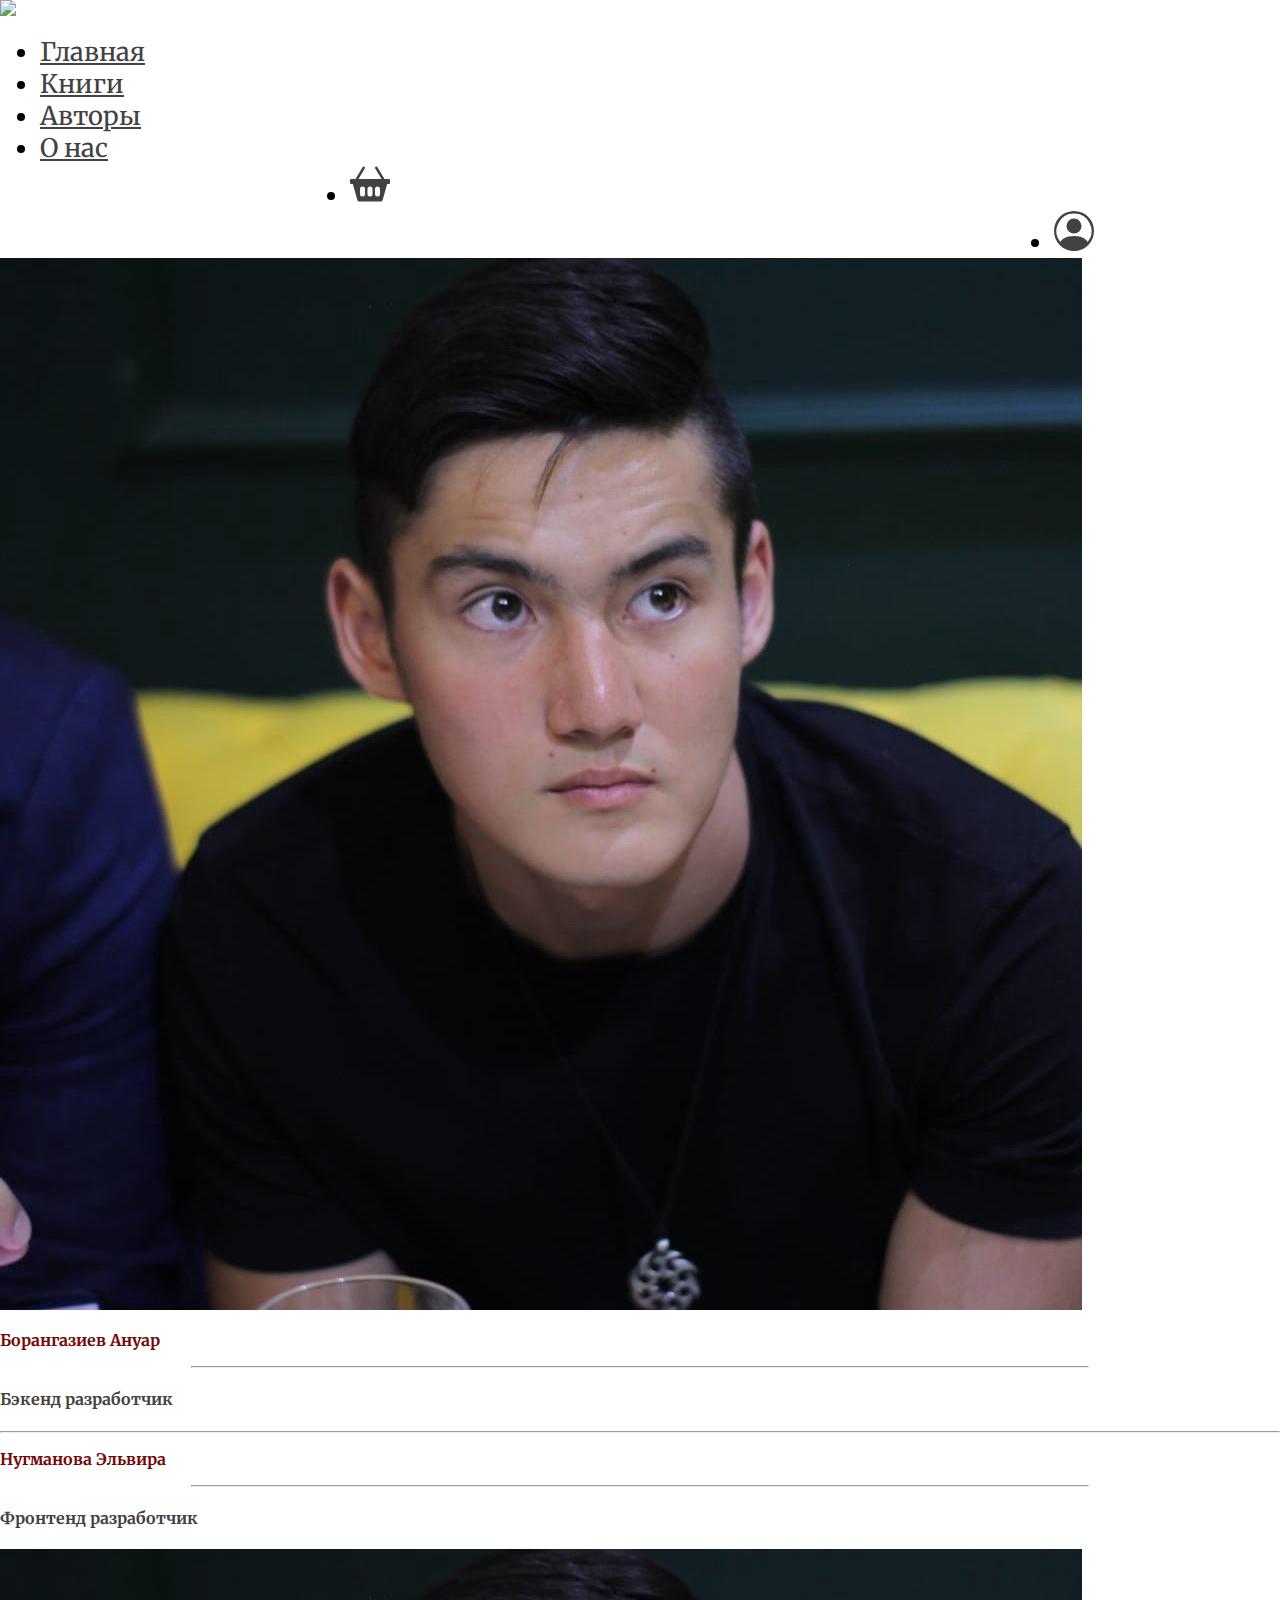
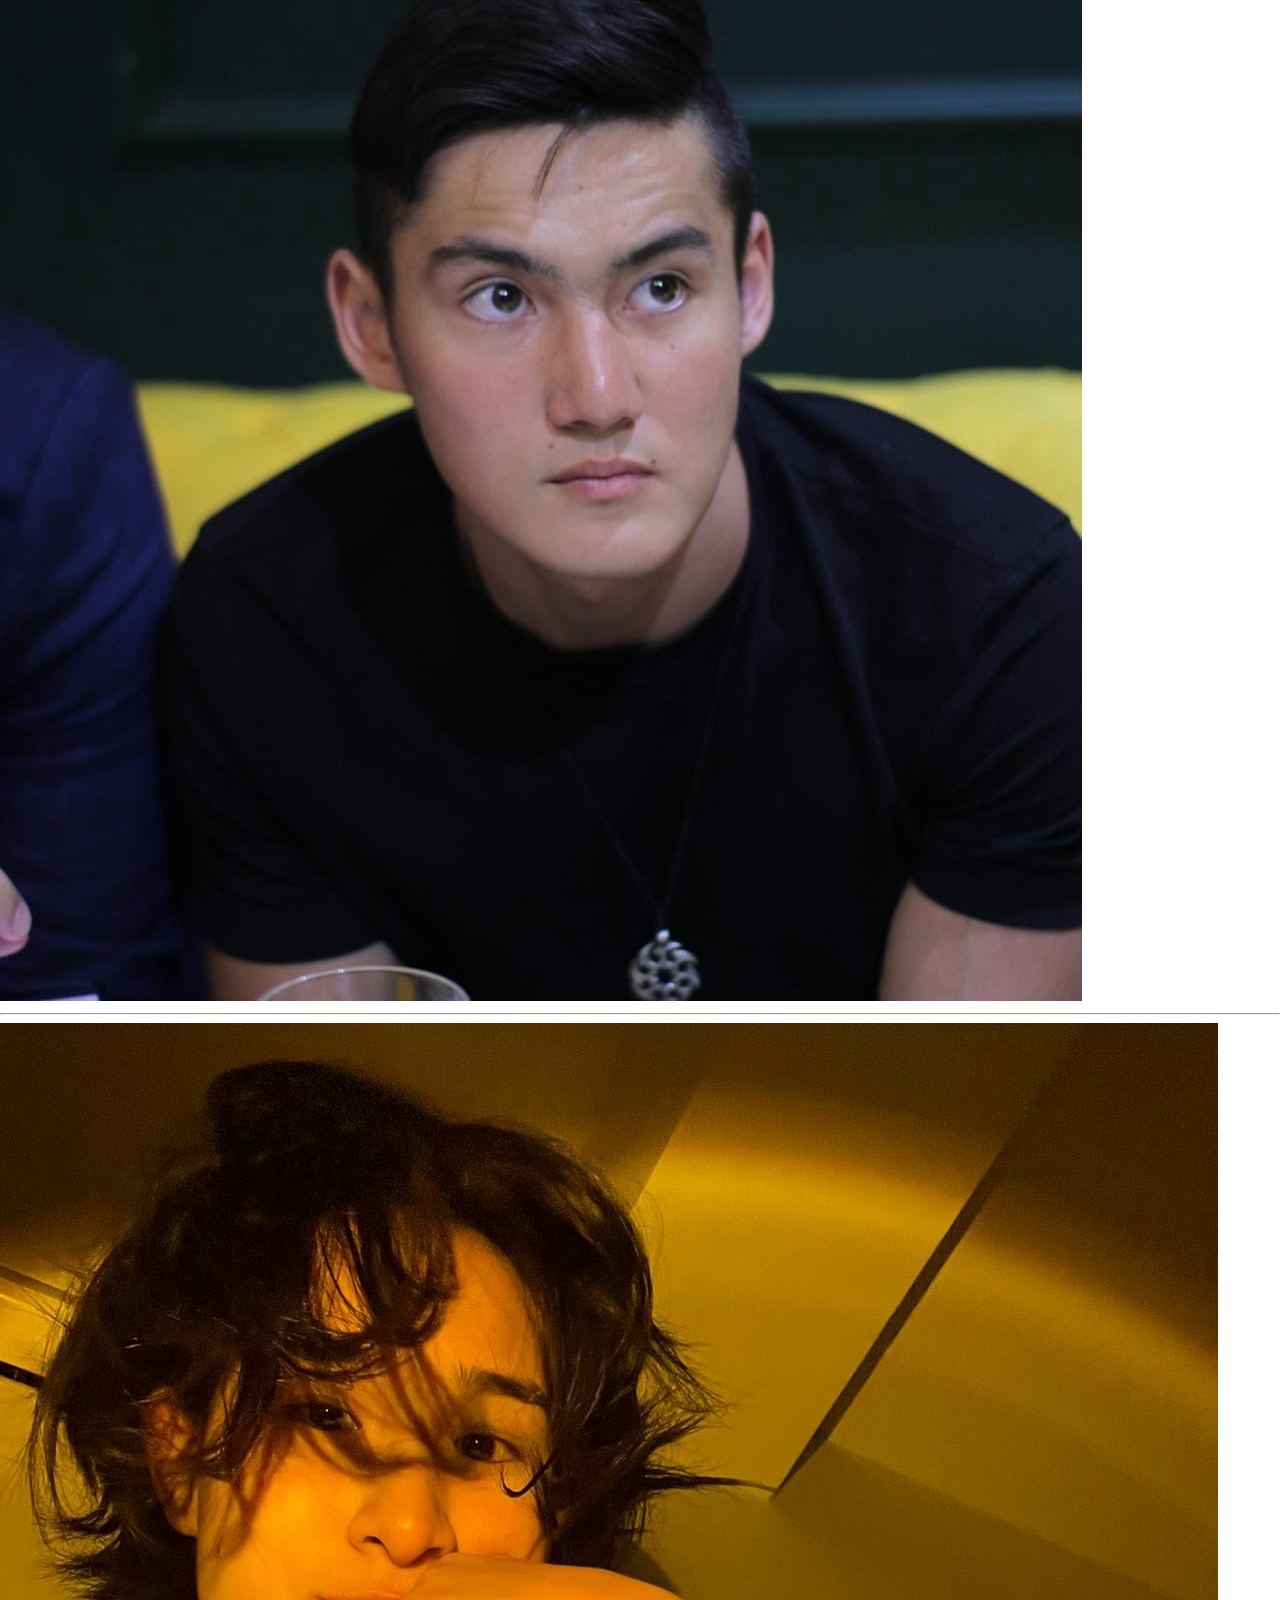
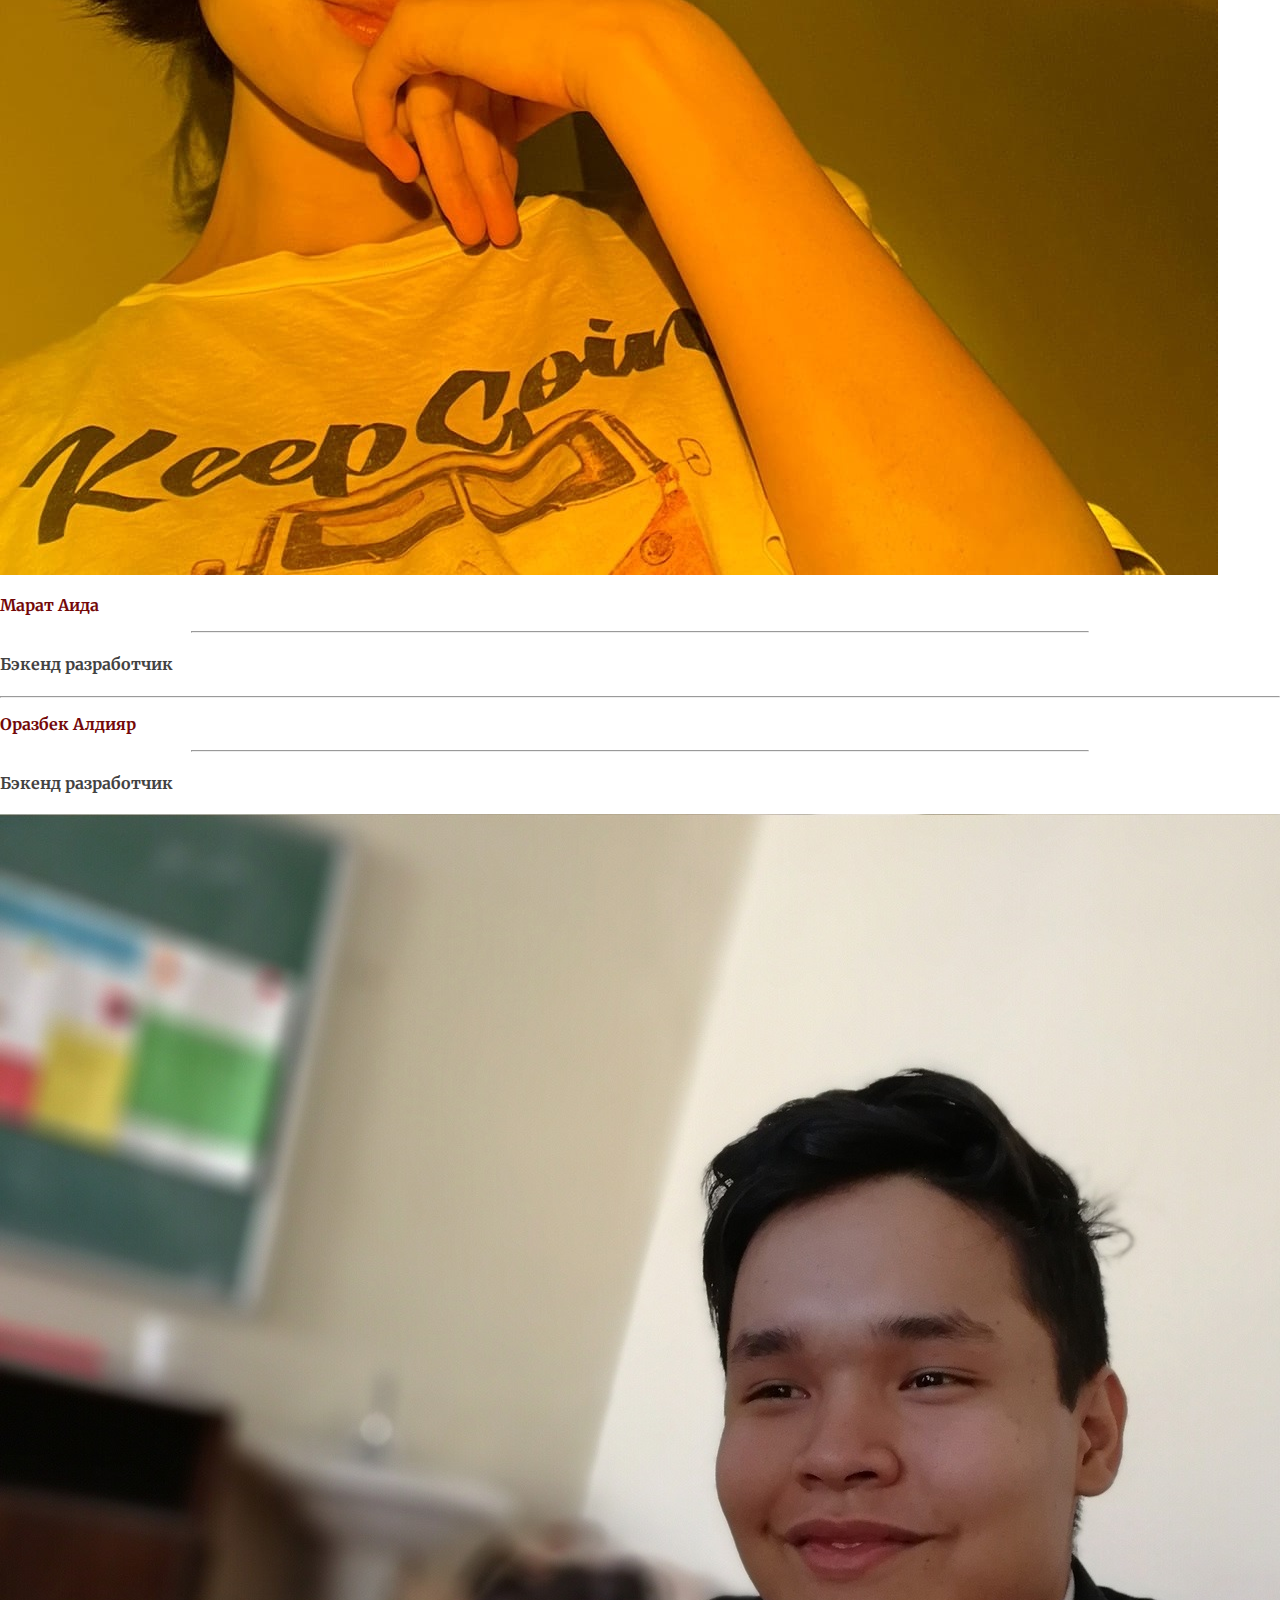
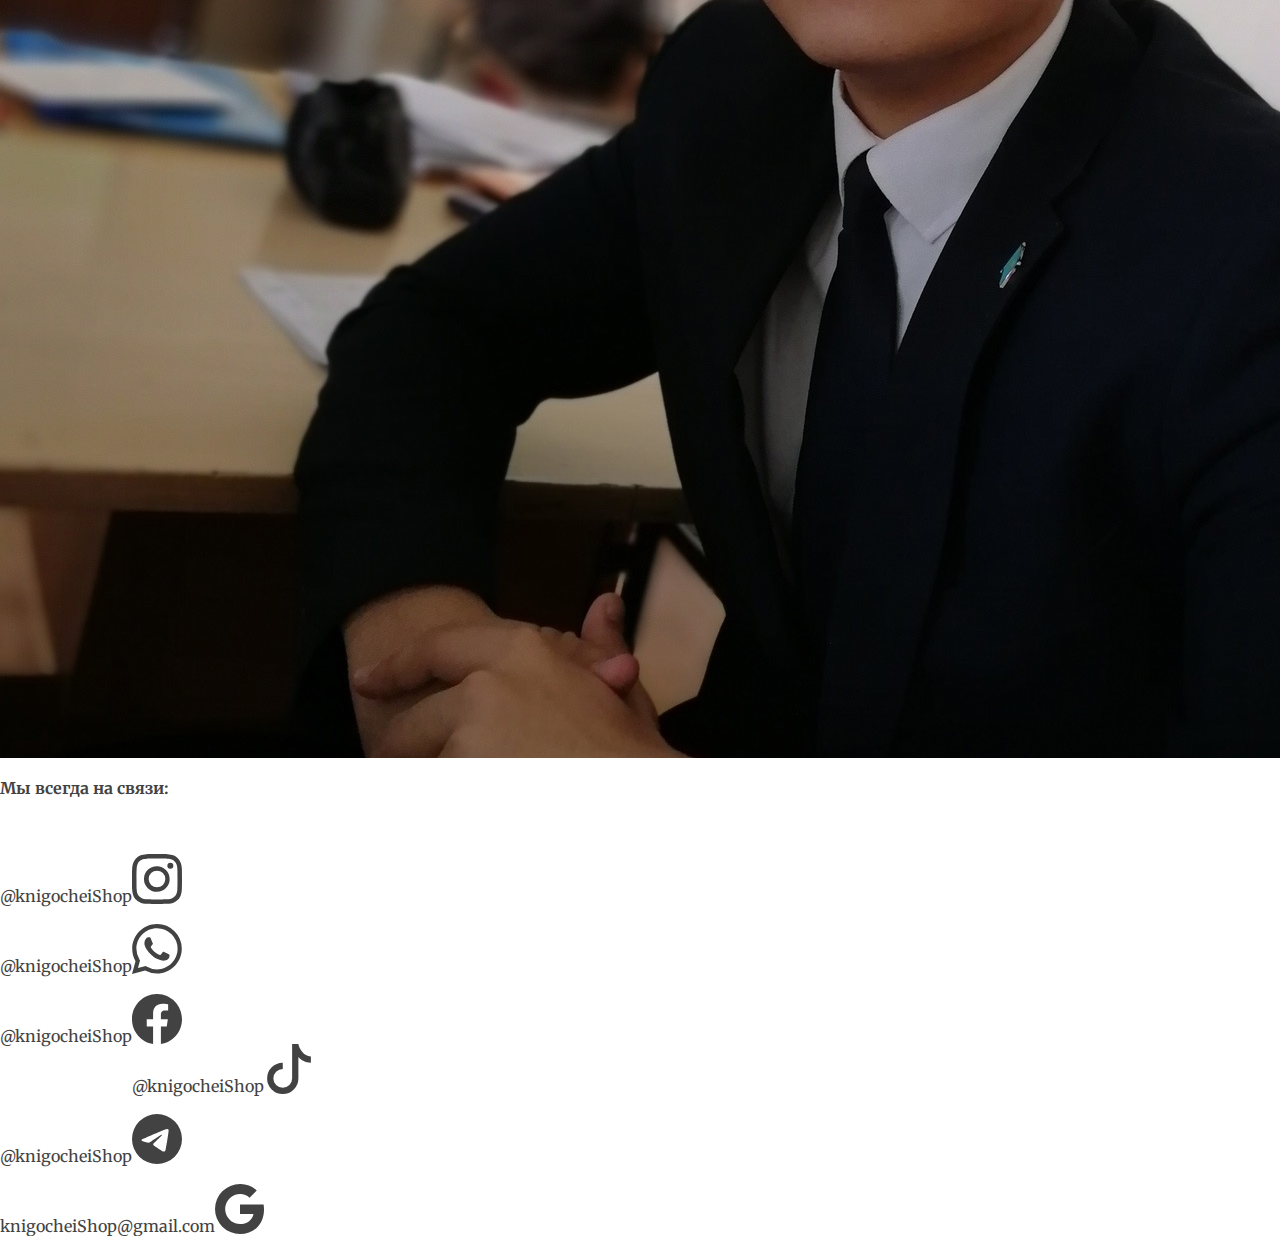
==== Front/about.html @ 2f3e2dfc "Added new Pages" ====
<!doctype html>
	<html lang="en">
	<head>
		<meta charset="utf-8">
		<meta name="viewport" content="width=device-width, initial-scale=1">
		<link href="https://cdn.jsdelivr.net/npm/bootstrap@5.1.1/dist/css/bootstrap.min.css" rel="stylesheet" integrity="sha384-F3w7mX95PdgyTmZZMECAngseQB83DfGTowi0iMjiWaeVhAn4FJkqJByhZMI3AhiU" crossorigin="anonymous">
		<link rel="stylesheet" type="text/css" href="res/styles/style.css">

		<link rel="preconnect" href="https://fonts.googleapis.com">
		<title>О нас</title>
		<style type="text/css">
			@import url('https://fonts.googleapis.com/css2?family=Merriweather&display=swap');
		</style>
	</head>
	<body>
		<nav class="navbar navbar-expand-lg navbar-light bg-light pb-0 mb-0 pt-0 mt-0">
			<div class="container-fluid">
				<a class="navbar-brand " width="10%" href="index.html"> <img src="res/img/knigochei.svg" width="80%"></a>
				<div class="collapse navbar-collapse" id="navbarNav">
					<ul class="navbar-nav">
						<li class="nav-item">
							<a class="nav-link active" aria-current="page" href="index.html">Главная</a>
						</li>
						<li class="nav-item">
							<a class="nav-link" href="catalog.html">Книги</a>
						</li>
						<li class="nav-item">
							<a class="nav-link" href="authors.html">Авторы</a>
						</li>
						<li class="nav-item">
							<a class="nav-link" href="about.html">О&nbsp;нас</a>
						</li>
						<li class="nav-item" id="pre-right">
							<a class="nav-link" href="cart.html"><svg xmlns="http://www.w3.org/2000/svg" width="40" height="40" class="bi bi-basket2-fill" viewBox="0 0 16 16">
								<path d="M5.929 1.757a.5.5 0 1 0-.858-.514L2.217 6H.5a.5.5 0 0 0-.5.5v1a.5.5 0 0 0 .5.5h.623l1.844 6.456A.75.75 0 0 0 3.69 15h8.622a.75.75 0 0 0 .722-.544L14.877 8h.623a.5.5 0 0 0 .5-.5v-1a.5.5 0 0 0-.5-.5h-1.717L10.93 1.243a.5.5 0 1 0-.858.514L12.617 6H3.383L5.93 1.757zM4 10a1 1 0 0 1 2 0v2a1 1 0 1 1-2 0v-2zm3 0a1 1 0 0 1 2 0v2a1 1 0 1 1-2 0v-2zm4-1a1 1 0 0 1 1 1v2a1 1 0 1 1-2 0v-2a1 1 0 0 1 1-1z"/>
							</svg></a>
						</li>
						<li class="nav-item" id="right">
							<a class="nav-link" href="#"><svg xmlns="http://www.w3.org/2000/svg" width="40" height="40" class="bi bi-person-circle" viewBox="0 0 16 16">
								<path d="M11 6a3 3 0 1 1-6 0 3 3 0 0 1 6 0z"/>
								<path fill-rule="evenodd" d="M0 8a8 8 0 1 1 16 0A8 8 0 0 1 0 8zm8-7a7 7 0 0 0-5.468 11.37C3.242 11.226 4.805 10 8 10s4.757 1.225 5.468 2.37A7 7 0 0 0 8 1z"/>
							</svg></a>
						</li>
					</ul>
				</div>
			</div>
		</nav>


		<div class="container-fluid">
			<div class="row">
				<div class="col-md-3"></div>
				<div class="col-md-6 p-3 mainAbout"> 
					<div class="person row p-3">
						<img src="res/img/ph1.jpg" class="rounded-circle col-md-3">
						<div class="col-md-7 pt-4 text-center">
							<h3> Борангазиев Ануар</h3>
							<hr>
							<h4> Бэкенд разработчик</h4>	
						</div>
					</div>

					<hr>
					<div class="person row p-3">
						<div class="col-md-7 pt-4 text-center">
							<h3> Нугманова Эльвира </h3>
							<hr>
							<h4> Фронтенд разработчик</h4>	
						</div>
						<img src="res/img/ph1.jpg" class="rounded-circle col-md-3">
					</div>

					<hr>
					<div class="person row p-3">
						<img src="res/img/ph2.jpg" class="rounded-circle col-md-3">
						<div class="col-md-7 pt-4 text-center">
							<h3> Марат Аида</h3>
							<hr>
							<h4> Бэкенд разработчик</h4>	
						</div>
					</div>

					<hr>
					<div class="person row p-3">
						<div class="col-md-7 pt-4 text-center">
							<h3> Оразбек Алдияр</h3>
							<hr>
							<h4> Бэкенд разработчик</h4>	
						</div>
						<img src="res/img/ph3.jpg" class="rounded-circle col-md-3">
					</div>

				</div>
			</div>
		</div>

		<footer class="container-fluid pb-4 pt-2">
			<h3 class="text-center pt-3"> Мы всегда на связи:</h3> <br> <br>

			<div class="row">
				<div class="col-md-2"></div>

				<div class="col-md-3"> 
					<div class="row">
						<svg xmlns="http://www.w3.org/2000/svg" width="50" height="50" fill="currentColor" class="bi bi-instagram col-md-4" viewBox="0 0 16 16">
							<path d="M8 0C5.829 0 5.556.01 4.703.048 3.85.088 3.269.222 2.76.42a3.917 3.917 0 0 0-1.417.923A3.927 3.927 0 0 0 .42 2.76C.222 3.268.087 3.85.048 4.7.01 5.555 0 5.827 0 8.001c0 2.172.01 2.444.048 3.297.04.852.174 1.433.372 1.942.205.526.478.972.923 1.417.444.445.89.719 1.416.923.51.198 1.09.333 1.942.372C5.555 15.99 5.827 16 8 16s2.444-.01 3.298-.048c.851-.04 1.434-.174 1.943-.372a3.916 3.916 0 0 0 1.416-.923c.445-.445.718-.891.923-1.417.197-.509.332-1.09.372-1.942C15.99 10.445 16 10.173 16 8s-.01-2.445-.048-3.299c-.04-.851-.175-1.433-.372-1.941a3.926 3.926 0 0 0-.923-1.417A3.911 3.911 0 0 0 13.24.42c-.51-.198-1.092-.333-1.943-.372C10.443.01 10.172 0 7.998 0h.003zm-.717 1.442h.718c2.136 0 2.389.007 3.232.046.78.035 1.204.166 1.486.275.373.145.64.319.92.599.28.28.453.546.598.92.11.281.24.705.275 1.485.039.843.047 1.096.047 3.231s-.008 2.389-.047 3.232c-.035.78-.166 1.203-.275 1.485a2.47 2.47 0 0 1-.599.919c-.28.28-.546.453-.92.598-.28.11-.704.24-1.485.276-.843.038-1.096.047-3.232.047s-2.39-.009-3.233-.047c-.78-.036-1.203-.166-1.485-.276a2.478 2.478 0 0 1-.92-.598 2.48 2.48 0 0 1-.6-.92c-.109-.281-.24-.705-.275-1.485-.038-.843-.046-1.096-.046-3.233 0-2.136.008-2.388.046-3.231.036-.78.166-1.204.276-1.486.145-.373.319-.64.599-.92.28-.28.546-.453.92-.598.282-.11.705-.24 1.485-.276.738-.034 1.024-.044 2.515-.045v.002zm4.988 1.328a.96.96 0 1 0 0 1.92.96.96 0 0 0 0-1.92zm-4.27 1.122a4.109 4.109 0 1 0 0 8.217 4.109 4.109 0 0 0 0-8.217zm0 1.441a2.667 2.667 0 1 1 0 5.334 2.667 2.667 0 0 1 0-5.334z"/>
						</svg> <span class="col-md-8 lbl"> @knigocheiShop </span> </div> <br>

						<div class="row">
							<svg xmlns="http://www.w3.org/2000/svg" width="50" height="50" fill="currentColor" class="bi bi-whatsapp col-md-4" viewBox="0 0 16 16">
								<path d="M13.601 2.326A7.854 7.854 0 0 0 7.994 0C3.627 0 .068 3.558.064 7.926c0 1.399.366 2.76 1.057 3.965L0 16l4.204-1.102a7.933 7.933 0 0 0 3.79.965h.004c4.368 0 7.926-3.558 7.93-7.93A7.898 7.898 0 0 0 13.6 2.326zM7.994 14.521a6.573 6.573 0 0 1-3.356-.92l-.24-.144-2.494.654.666-2.433-.156-.251a6.56 6.56 0 0 1-1.007-3.505c0-3.626 2.957-6.584 6.591-6.584a6.56 6.56 0 0 1 4.66 1.931 6.557 6.557 0 0 1 1.928 4.66c-.004 3.639-2.961 6.592-6.592 6.592zm3.615-4.934c-.197-.099-1.17-.578-1.353-.646-.182-.065-.315-.099-.445.099-.133.197-.513.646-.627.775-.114.133-.232.148-.43.05-.197-.1-.836-.308-1.592-.985-.59-.525-.985-1.175-1.103-1.372-.114-.198-.011-.304.088-.403.087-.088.197-.232.296-.346.1-.114.133-.198.198-.33.065-.134.034-.248-.015-.347-.05-.099-.445-1.076-.612-1.47-.16-.389-.323-.335-.445-.34-.114-.007-.247-.007-.38-.007a.729.729 0 0 0-.529.247c-.182.198-.691.677-.691 1.654 0 .977.71 1.916.81 2.049.098.133 1.394 2.132 3.383 2.992.47.205.84.326 1.129.418.475.152.904.129 1.246.08.38-.058 1.171-.48 1.338-.943.164-.464.164-.86.114-.943-.049-.084-.182-.133-.38-.232z"/>
							</svg> <span class="col-md-8 lbl"> @knigocheiShop </span> </div> <br>

							<div class="row">
								<svg xmlns="http://www.w3.org/2000/svg" width="50" height="50" fill="currentColor" class="bi bi-facebook col-md-4" viewBox="0 0 16 16">
									<path d="M16 8.049c0-4.446-3.582-8.05-8-8.05C3.58 0-.002 3.603-.002 8.05c0 4.017 2.926 7.347 6.75 7.951v-5.625h-2.03V8.05H6.75V6.275c0-2.017 1.195-3.131 3.022-3.131.876 0 1.791.157 1.791.157v1.98h-1.009c-.993 0-1.303.621-1.303 1.258v1.51h2.218l-.354 2.326H9.25V16c3.824-.604 6.75-3.934 6.75-7.951z"/>
								</svg> <span class="col-md-8 lbl">  @knigocheiShop </span> </div>
							</div>

							<div class="col-md-2"></div>

							<div class="col-md-3"> 
								<div class="row">
									<svg xmlns="http://www.w3.org/2000/svg" width="50" height="50" fill="currentColor" class="bi bi-tiktok col-md-4" viewBox="0 0 16 16">
										<path d="M9 0h1.98c.144.715.54 1.617 1.235 2.512C12.895 3.389 13.797 4 15 4v2c-1.753 0-3.07-.814-4-1.829V11a5 5 0 1 1-5-5v2a3 3 0 1 0 3 3V0Z"/>
									</svg>
								</svg> <span class="col-md-8 lbl"> @knigocheiShop </span> </div> <br>

								<div class="row">
									<svg xmlns="http://www.w3.org/2000/svg" width="50" height="50" fill="currentColor"   class="bi bi-telegram col-md-4" viewBox="0 0 16 16">
										<path d="M16 8A8 8 0 1 1 0 8a8 8 0 0 1 16 0zM8.287 5.906c-.778.324-2.334.994-4.666 2.01-.378.15-.577.298-.595.442-.03.243.275.339.69.47l.175.055c.408.133.958.288 1.243.294.26.006.549-.1.868-.32 2.179-1.471 3.304-2.214 3.374-2.23.05-.012.12-.026.166.016.047.041.042.12.037.141-.03.129-1.227 1.241-1.846 1.817-.193.18-.33.307-.358.336a8.154 8.154 0 0 1-.188.186c-.38.366-.664.64.015 1.088.327.216.589.393.85.571.284.194.568.387.936.629.093.06.183.125.27.187.331.236.63.448.997.414.214-.02.435-.22.547-.82.265-1.417.786-4.486.906-5.751a1.426 1.426 0 0 0-.013-.315.337.337 0 0 0-.114-.217.526.526 0 0 0-.31-.093c-.3.005-.763.166-2.984 1.09z"/>
									</svg>
								</svg> <span class="col-md-8 lbl"> @knigocheiShop </span> </div> <br>

								<div class="row">
									<svg xmlns="http://www.w3.org/2000/svg" width="50" height="50" fill="currentColor" class="bi bi-google col-md-4" viewBox="0 0 16 16">
										<path d="M15.545 6.558a9.42 9.42 0 0 1 .139 1.626c0 2.434-.87 4.492-2.384 5.885h.002C11.978 15.292 10.158 16 8 16A8 8 0 1 1 8 0a7.689 7.689 0 0 1 5.352 2.082l-2.284 2.284A4.347 4.347 0 0 0 8 3.166c-2.087 0-3.86 1.408-4.492 3.304a4.792 4.792 0 0 0 0 3.063h.003c.635 1.893 2.405 3.301 4.492 3.301 1.078 0 2.004-.276 2.722-.764h-.003a3.702 3.702 0 0 0 1.599-2.431H8v-3.08h7.545z"/>
									</svg>
								</svg> <span class="col-md-8 lbl">  knigocheiShop@gmail.com </span> </div>
							</div>

						</div>
					</div>

				</div>

			</footer>
		</body>
		</html>

		<script src="https://cdn.jsdelivr.net/npm/bootstrap@5.1.3/dist/js/bootstrap.bundle.min.js" integrity="sha384-ka7Sk0Gln4gmtz2MlQnikT1wXgYsOg+OMhuP+IlRH9sENBO0LRn5q+8nbTov4+1p" crossorigin="anonymous"></script>
---- Front/res/styles/style.css ----
* {
	/*border: 2px solid yellow;*/
	font-size: 1em;
}
/* INDEX PAGE: */
body {
	margin: 0 !important;
}
.navbar-brand {
	width: 350px;
}
.container-fluid {
	padding: 0;
	margin-right: 0;
}
.nav-item {
	margin-right: 15%;
	font-size: 1.6em;
}
#pre-right {
	margin-left: 25%;
	padding-right: 0%;
}
#right {
	float: right;
}
.navbar, body {
	font-family: 'Merriweather', serif;
}
.navbar svg {
	fill:  #434242;
}
svg:hover {
	fill: #740808;
}
.navbar a {
	color: #434242;
}
.nav-item a:hover {
	color: #740808 !important;
}
#present {
	margin-left: auto;
	margin-right: auto;
}
#present h1{
	margin-top: 20%;
	color: #740808;
}
.subdiv {
	border: 2px solid grey;
	width: 80%;
	margin-left: auto;
	margin-right: auto;
}
.pic {
	background-image: url(../img/books1.jpeg);
	height: 550px;
	border-top-right-radius: 300px;
	border-bottom-right-radius: 300px;
}
.pic-left {
	background-image: url(../img/books2.jpg);
	height: 550px;
	border-top-left-radius: 300px;
	border-bottom-left-radius: 300px;
}
.parallax {
	background-image: url('../img/library.jpg');
	height: 100%; 
	width: 100%;
	background-attachment: fixed;
	background-position: center;
	background-repeat: no-repeat;
	background-size: cover;
}
.slidercard { /* card  */
	background: rgb(255,255,255);
	background: linear-gradient(90deg, rgba(255,255,255,0.85) 0%, rgba(255,255,255,0.85) 100%);
}
.card-img-top {
	margin-left: auto;
	margin-right: auto;
}
.btn {
	background-color: #740808;
	color: white;
	border-radius: 15px;
	transition: all 200ms ease-in;
	border:  3px solid #740808;
}
.btn:hover {
	background-color: white;
	color: #740808;
}
.row {
	width: 100%;
	margin-left: 0;
}
.cardd {
	height: 670px;
}
#bubble {
	border-radius: 20px;
	height: fit-content;
	background: rgb(255,255,255);
	background: linear-gradient(90deg, rgba(255,255,255,0.85) 0%, rgba(255,255,255,0.85) 100%);
}
footer {
	color: #434242;
	background-color: white;
}
footer svg {
	vertical-align: middle;
}
footer .lbl {
	float: left;
	margin-top: 2.5%;
}
footer * {
	/*border: 2px solid black;*/
}

/* CATALOG: */
#params {
	background-color: #f0f0f0;
}
#params label {
	float: left;
}
.inp {
	width: 65%;
	float: right;
}
#check {
	float: right;
}
input[type="text"], input[type="password"] {
	border: none;
	border-radius: 10px;
}


/* SIGN IN SIGN UP: */
.tabcontent {
  display: none;
}
.tab {
  overflow: hidden;
}
.tablinks {
	color: #740808;
	width: 30%;
	border-radius: 20px;
	border: 2px solid #740808;
	background-color: transparent;
	transition: 200ms all ease-in;
}
.sign input[type="submit"] {
	background-color: transparent;
	color: #740808;
	width: 35%;
	border-radius: 20px;
	border: 2px solid #740808;
	transition: 200ms all ease-in;
}
.tablinks:hover, .sign input[type="submit"]:hover {
	background-color: #740808;
	color: white;
	border: 2px solid #740808;
}
.sign input {
	padding-left: 2%;
	border-radius: 0px;
	border-bottom: 1px solid grey;
}
.sign input[type="text"], .sign input[type="password"] {
	margin-left: 5%;
}
.sign {
	background-color: white;
	box-shadow: rgba(50, 50, 93, 0.25) 0px 6px 12px -2px, rgba(0, 0, 0, 0.3) 0px 3px 7px -3px;
}
.sign label {
	text-align: left;
	width: 20%;
}
.trns {
	background-color: transparent;
	border: none;
	color: #3521cf;
}

/* AUTHORS CATALOG: */

.card:hover {
	box-shadow: rgba(50, 50, 93, 0.25) 0px 2px 5px -1px, rgba(0, 0, 0, 0.3) 0px 1px 3px -1px;
}

/* ITEM PAGE: */
#cover {
	background-repeat: no-repeat;
}
#cover img {
	transition: all 200ms ease-in;
}
#cover img:hover {
	box-shadow: rgba(0, 0, 0, 0.25) 0px 54px 55px, rgba(0, 0, 0, 0.12) 0px -12px 30px, rgba(0, 0, 0, 0.12) 0px 4px 6px, rgba(0, 0, 0, 0.17) 0px 12px 13px, rgba(0, 0, 0, 0.09) 0px -3px 5px;
}
#description {	
	/*float: right;*/
}
#description i {
	font-size: 20px;
	color: #e8db1a;
}
#item-body {
	box-shadow: rgba(0, 0, 0, 0.24) 0px 3px 8px;
}
#item-body * {
	/*border: 2px solid black;*/
}
#description button i {
	color: #740808;
}
#description button, .cartItem button {
	border: none;
	background-color: white;
	transition: all 250ms ease-in;
}
#description button:hover, .cartItem button:hover {
	color: #740808;
	box-shadow: rgba(0, 0, 0, 0.1) 0px 4px 12px;
}
.comment {
	font-size: 1.2em;
	box-shadow: rgba(50, 50, 93, 0.25) 0px 6px 12px -2px, rgba(0, 0, 0, 0.3) 0px 3px 7px -3px;
}
.comment i {
	font-size: 50px;
	color: #740808;
}

/* CART ITEM: */
.cartItem {
	box-shadow: rgba(50, 50, 93, 0.25) 0px 6px 12px -2px, rgba(0, 0, 0, 0.3) 0px 3px 7px -3px;
}

/* ABOUT US PAGE */
.person h3  {
	color: #740808;
}
.person h4 {
	color: #434242;
}
.person hr {
	width: 70%;
	margin-left: auto;
	margin-right: auto;
}
.mainAbout hr {
box-shadow: rgba(50, 50, 93, 0.25) 0px 6px 12px -2px, rgba(0, 0, 0, 0.3) 0px 3px 7px -3px;
}
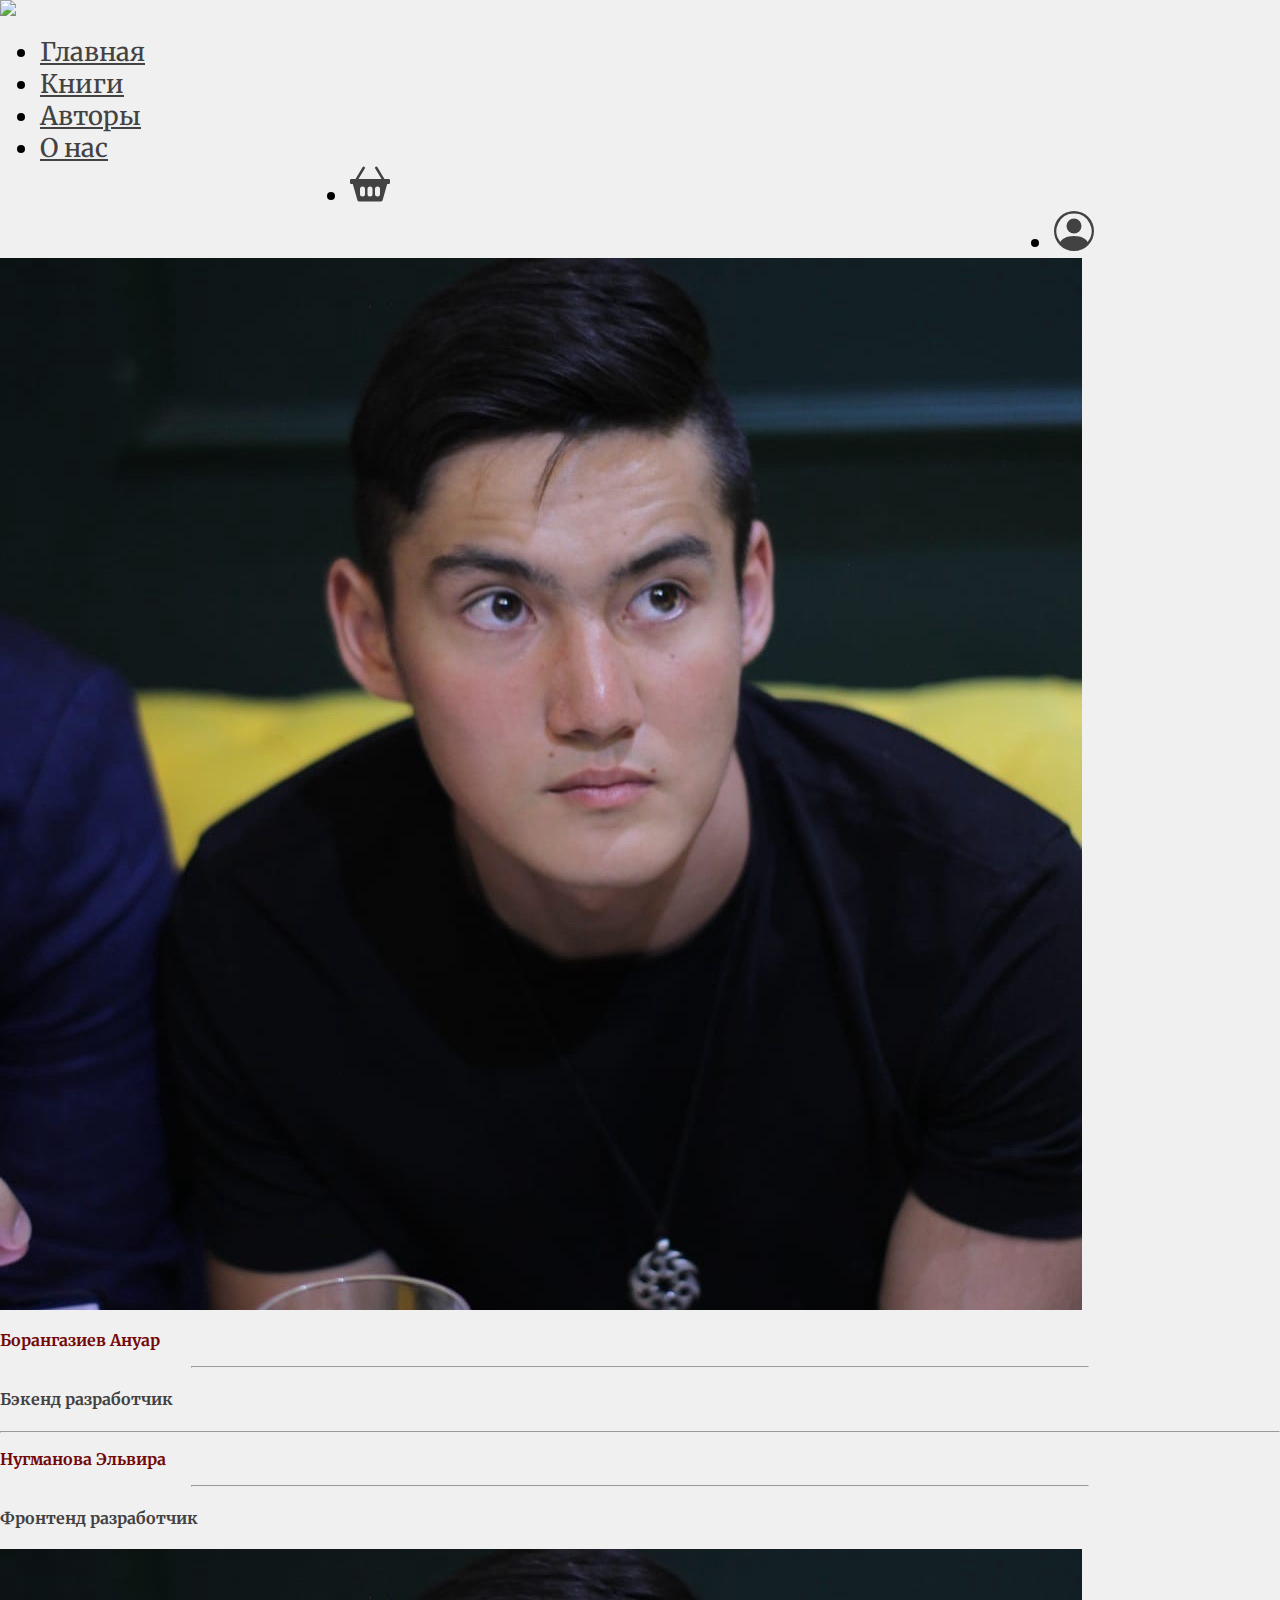
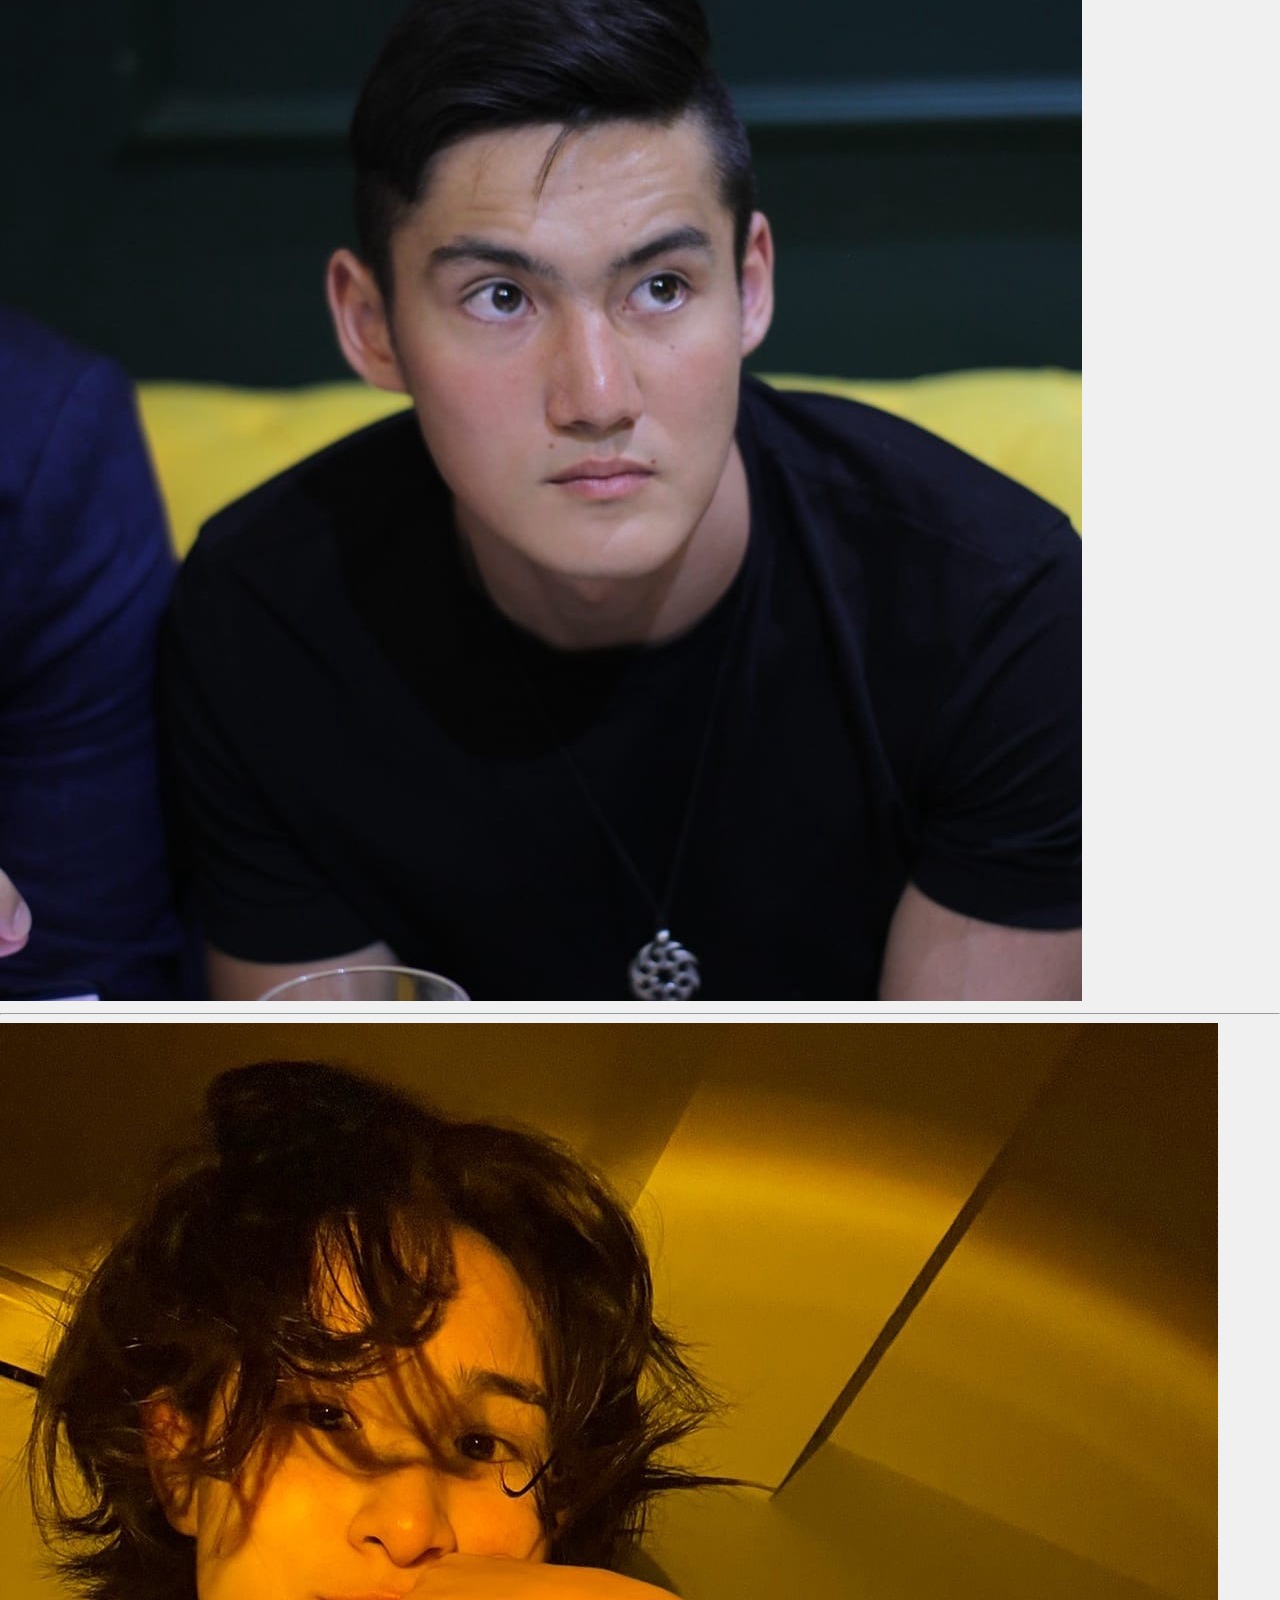
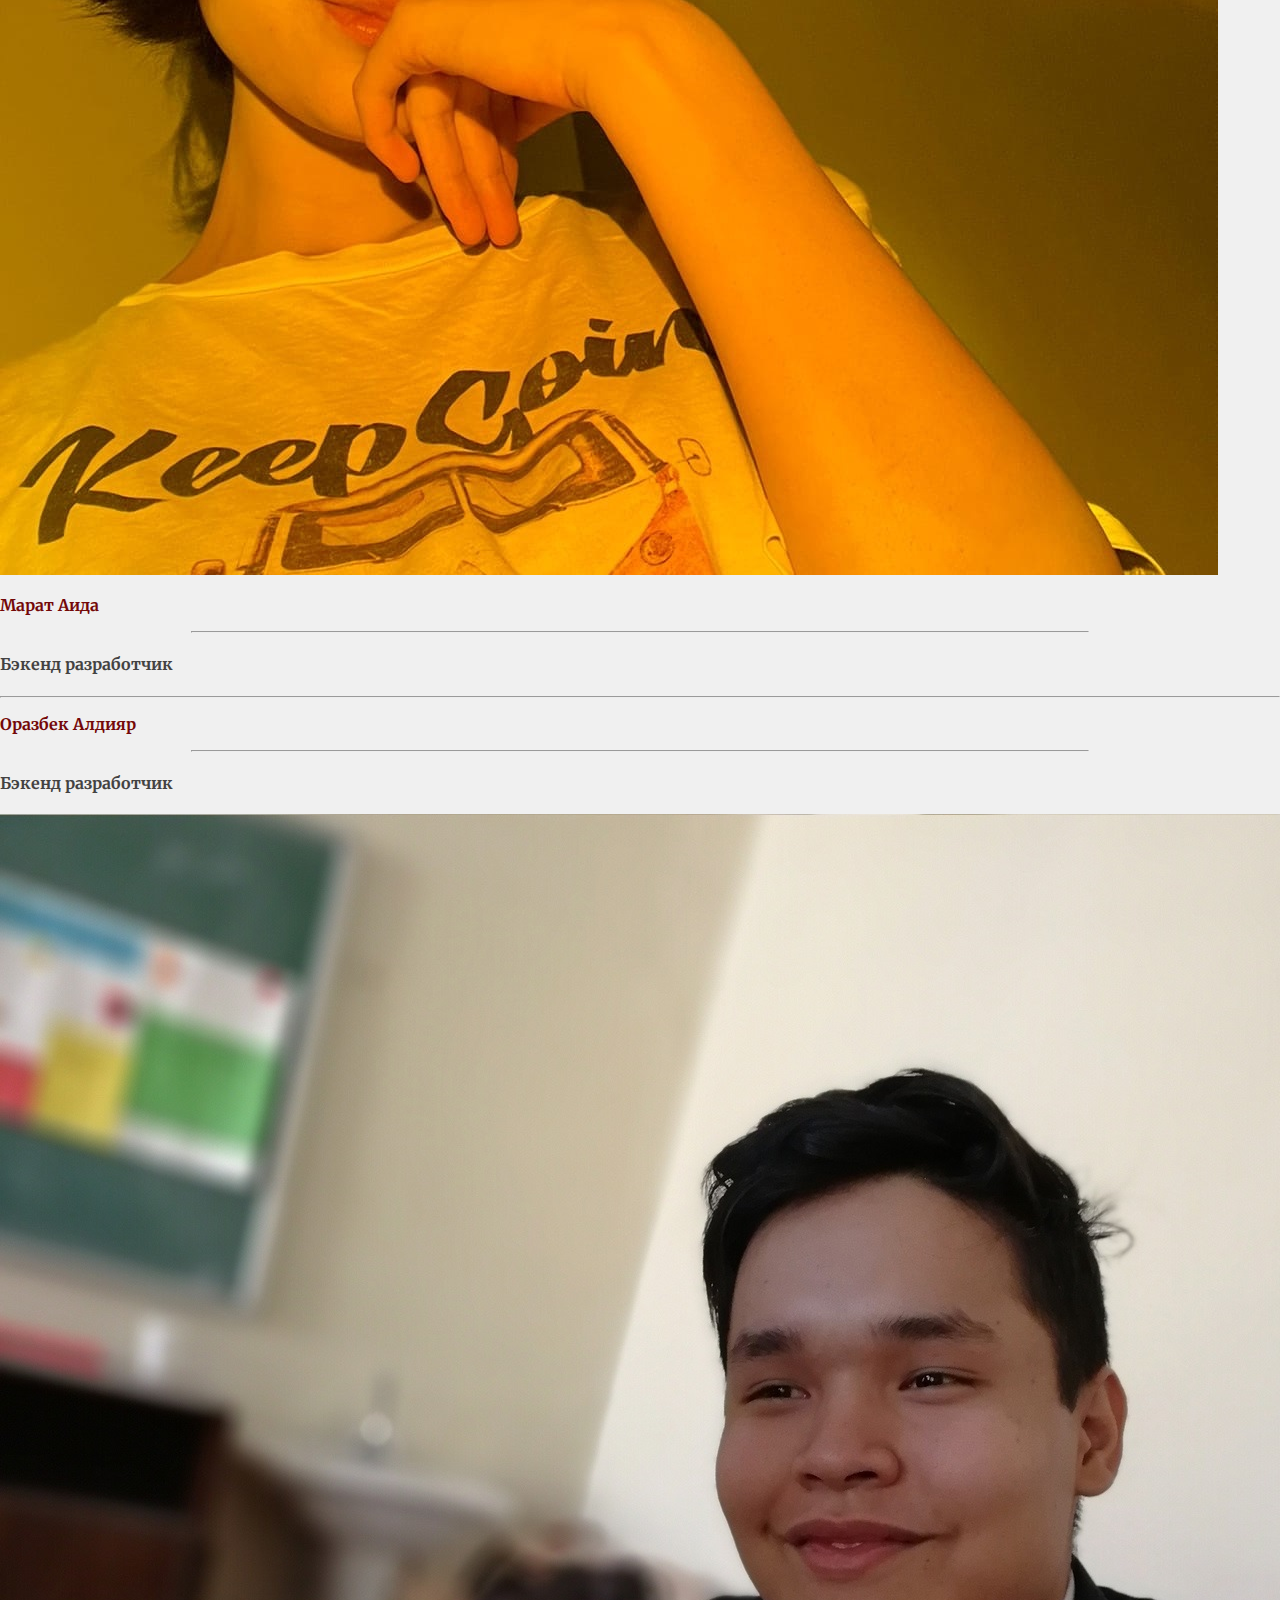
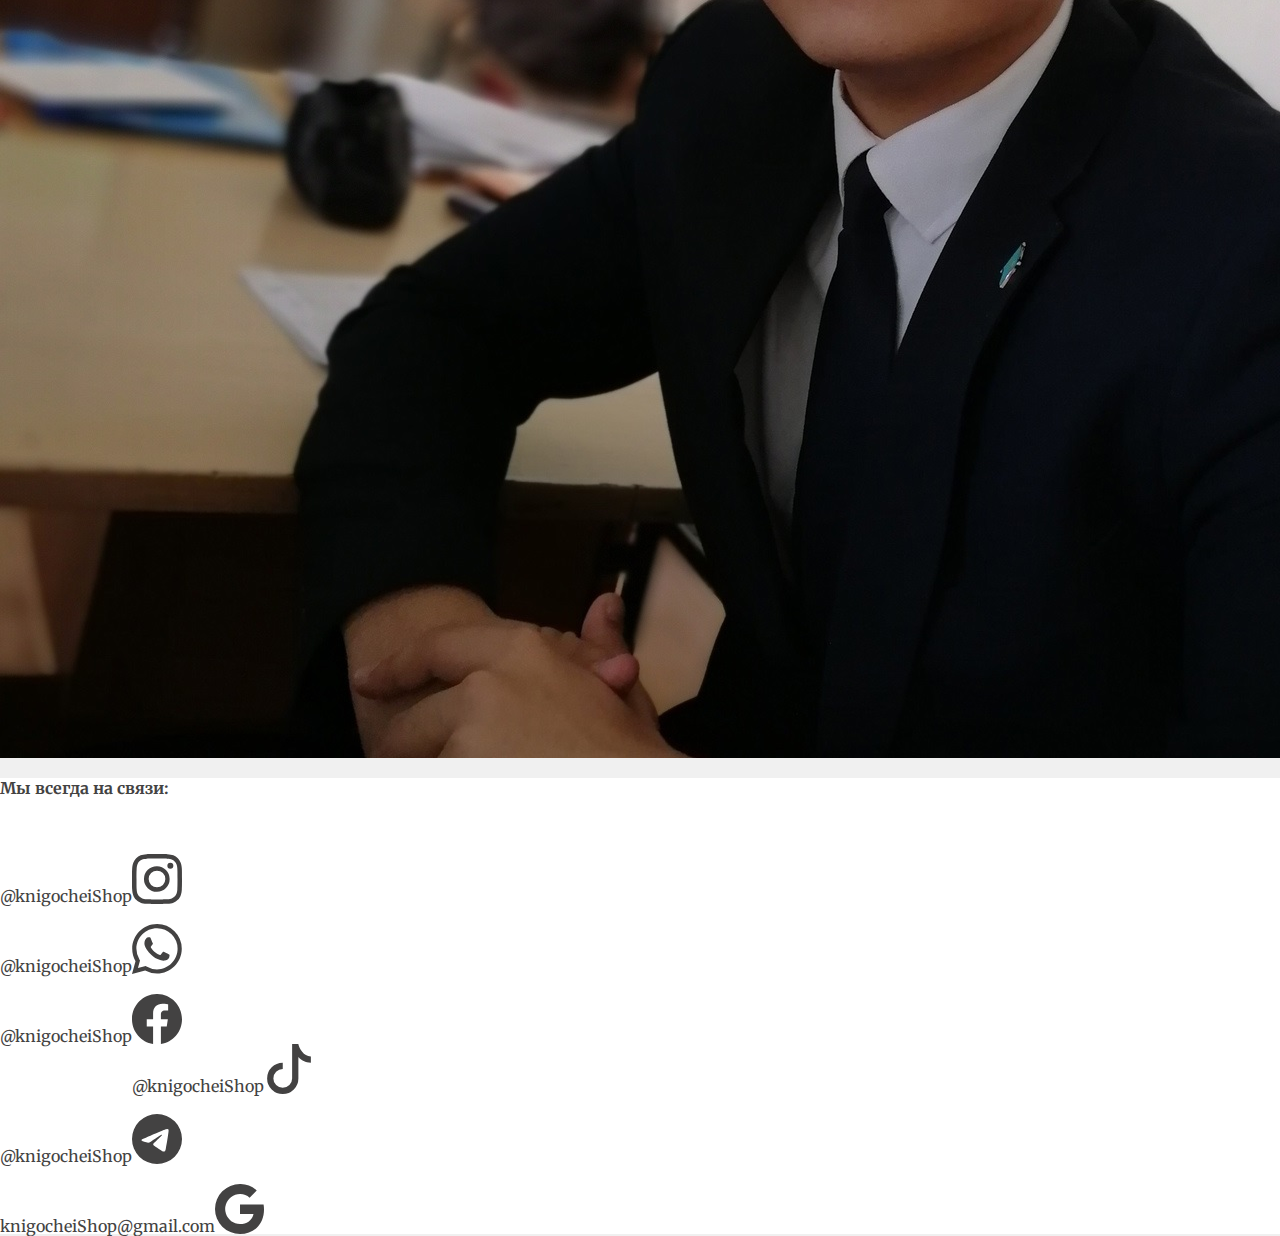
==== commit 769a8292: "Catalog.html -> books.html" ====
--- a/Front/about.html
+++ b/Front/about.html
@@ -22,7 +22,7 @@
 							<a class="nav-link active" aria-current="page" href="index.html">Главная</a>
 						</li>
 						<li class="nav-item">
-							<a class="nav-link" href="catalog.html">Книги</a>
+							<a class="nav-link" href="books.html">Книги</a>
 						</li>
 						<li class="nav-item">
 							<a class="nav-link" href="authors.html">Авторы</a>
@@ -36,7 +36,7 @@
 							</svg></a>
 						</li>
 						<li class="nav-item" id="right">
-							<a class="nav-link" href="#"><svg xmlns="http://www.w3.org/2000/svg" width="40" height="40" class="bi bi-person-circle" viewBox="0 0 16 16">
+							<a class="nav-link" href="signup.html"><svg xmlns="http://www.w3.org/2000/svg" width="40" height="40" class="bi bi-person-circle" viewBox="0 0 16 16">
 								<path d="M11 6a3 3 0 1 1-6 0 3 3 0 0 1 6 0z"/>
 								<path fill-rule="evenodd" d="M0 8a8 8 0 1 1 16 0A8 8 0 0 1 0 8zm8-7a7 7 0 0 0-5.468 11.37C3.242 11.226 4.805 10 8 10s4.757 1.225 5.468 2.37A7 7 0 0 0 8 1z"/>
 							</svg></a>
--- a/Front/res/styles/style.css
+++ b/Front/res/styles/style.css
@@ -5,6 +5,7 @@
 /* INDEX PAGE: */
 body {
 	margin: 0 !important;
+	background-color: #f0f0f0;
 }
 .navbar-brand {
 	width: 350px;
@@ -98,6 +99,7 @@
 	margin-left: 0;
 }
 .cardd {
+	background-color: white;
 	height: 670px;
 }
 #bubble {
@@ -128,6 +130,11 @@
 #params label {
 	float: left;
 }
+#params select {
+	border: none;
+	background-color: transparent;
+	border-bottom: 2px solid grey;
+}
 .inp {
 	width: 65%;
 	float: right;
@@ -179,6 +186,8 @@
 }
 .sign {
 	background-color: white;
+	display: block;
+	height: 350px;
 	box-shadow: rgba(50, 50, 93, 0.25) 0px 6px 12px -2px, rgba(0, 0, 0, 0.3) 0px 3px 7px -3px;
 }
 .sign label {
@@ -215,6 +224,7 @@
 	color: #e8db1a;
 }
 #item-body {
+	background-color: white;
 	box-shadow: rgba(0, 0, 0, 0.24) 0px 3px 8px;
 }
 #item-body * {
@@ -233,6 +243,7 @@
 	box-shadow: rgba(0, 0, 0, 0.1) 0px 4px 12px;
 }
 .comment {
+	background-color: white;
 	font-size: 1.2em;
 	box-shadow: rgba(50, 50, 93, 0.25) 0px 6px 12px -2px, rgba(0, 0, 0, 0.3) 0px 3px 7px -3px;
 }
@@ -241,9 +252,49 @@
 	color: #740808;
 }
 
-/* CART ITEM: */
+/* CART: */
 .cartItem {
+	background-color: white;
 	box-shadow: rgba(50, 50, 93, 0.25) 0px 6px 12px -2px, rgba(0, 0, 0, 0.3) 0px 3px 7px -3px;
+}
+.cartItem button {
+	border: 2px solid #740808;
+}
+.cartItem i {
+	color: #740808;
+}
+.cartItem span {
+	color: #740808;
+}
+#amount {
+	border: none;
+	width: 50%;
+	background-color: white;
+}
+select-selected {
+	background-color: #740808;
+}
+.del {
+	color: #740808;
+	background-color: white;
+	border: none;
+	border-bottom: 2px solid transparent;
+  transition: all 200ms ease-out;
+}
+.del:hover {
+	border-bottom: 2px solid #740808;
+}
+#items th {
+	background-color: #740808;
+	color: white;
+	font-weight: lighter;
+	opacity: 0.7;
+}
+#items tr {
+	border-bottom:  1px solid #b83d3d;
+}
+#items {
+	background-color: white;
 }
 
 /* ABOUT US PAGE */
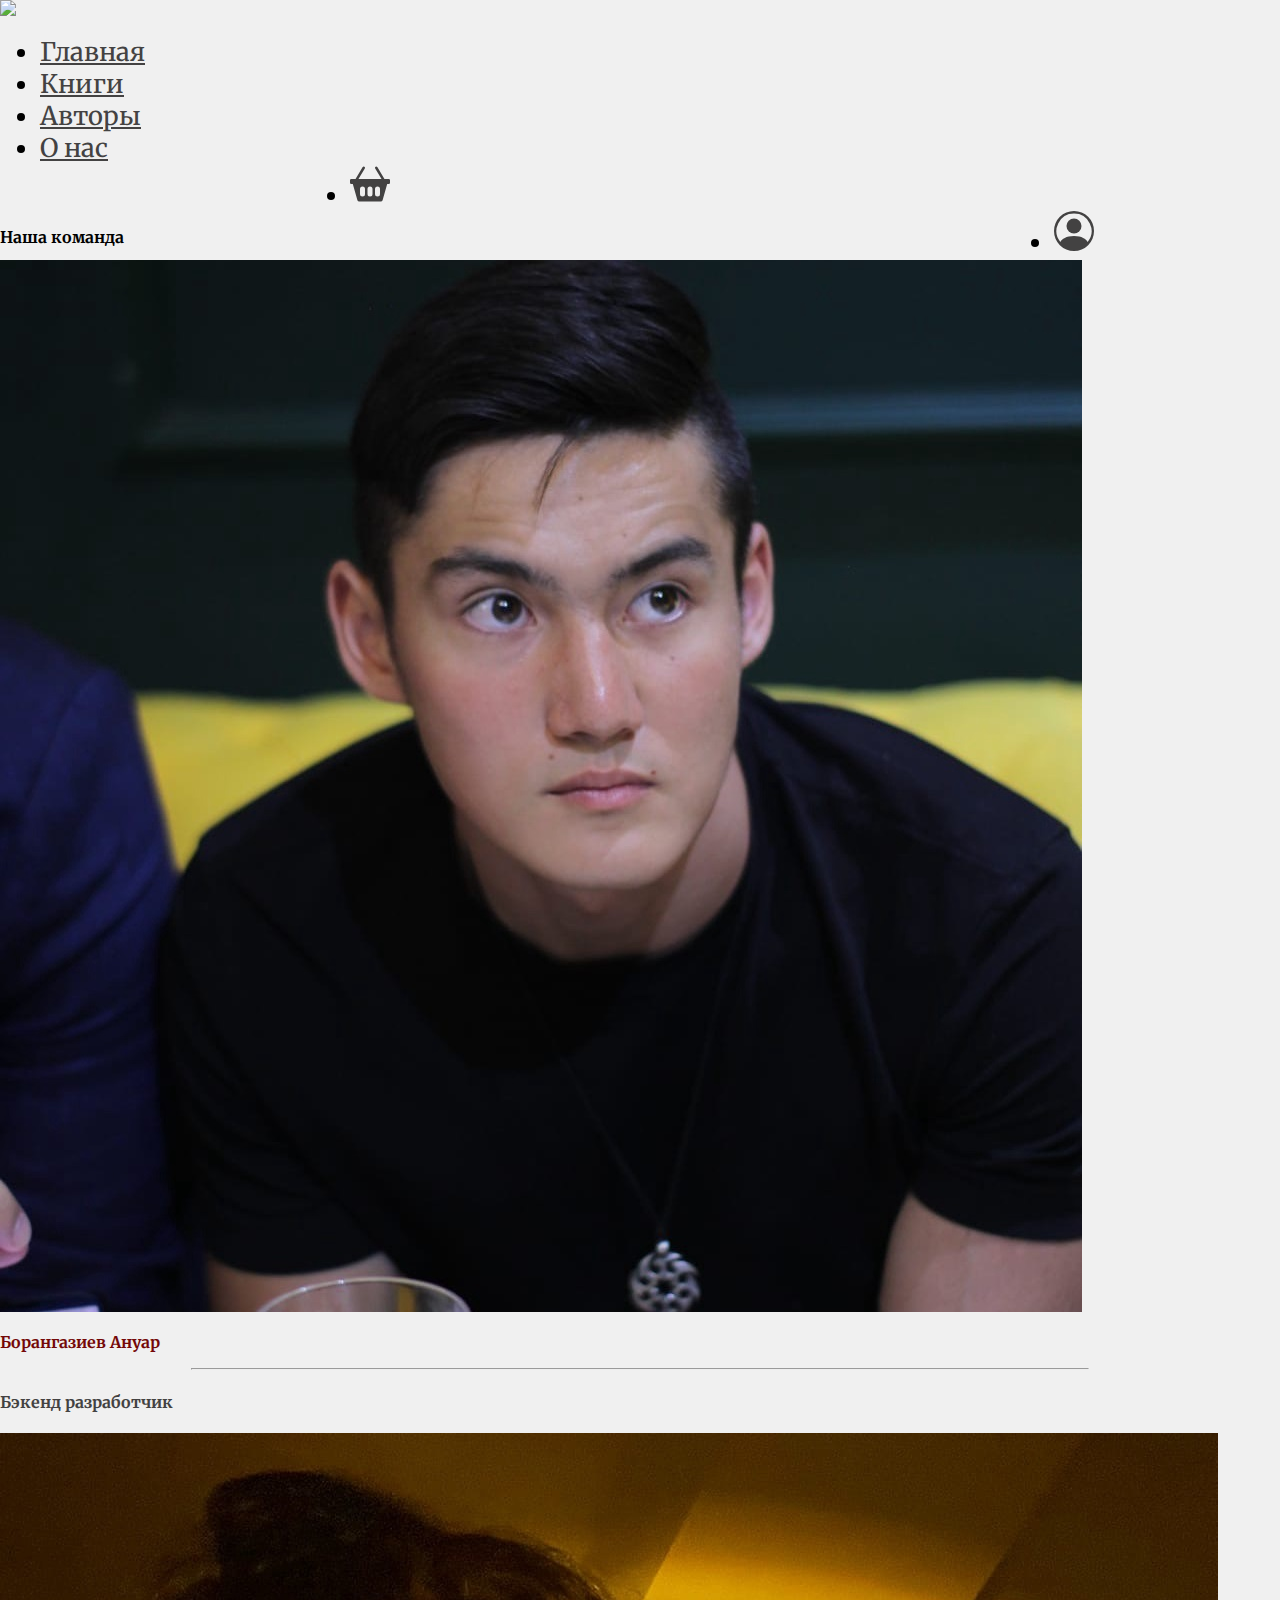
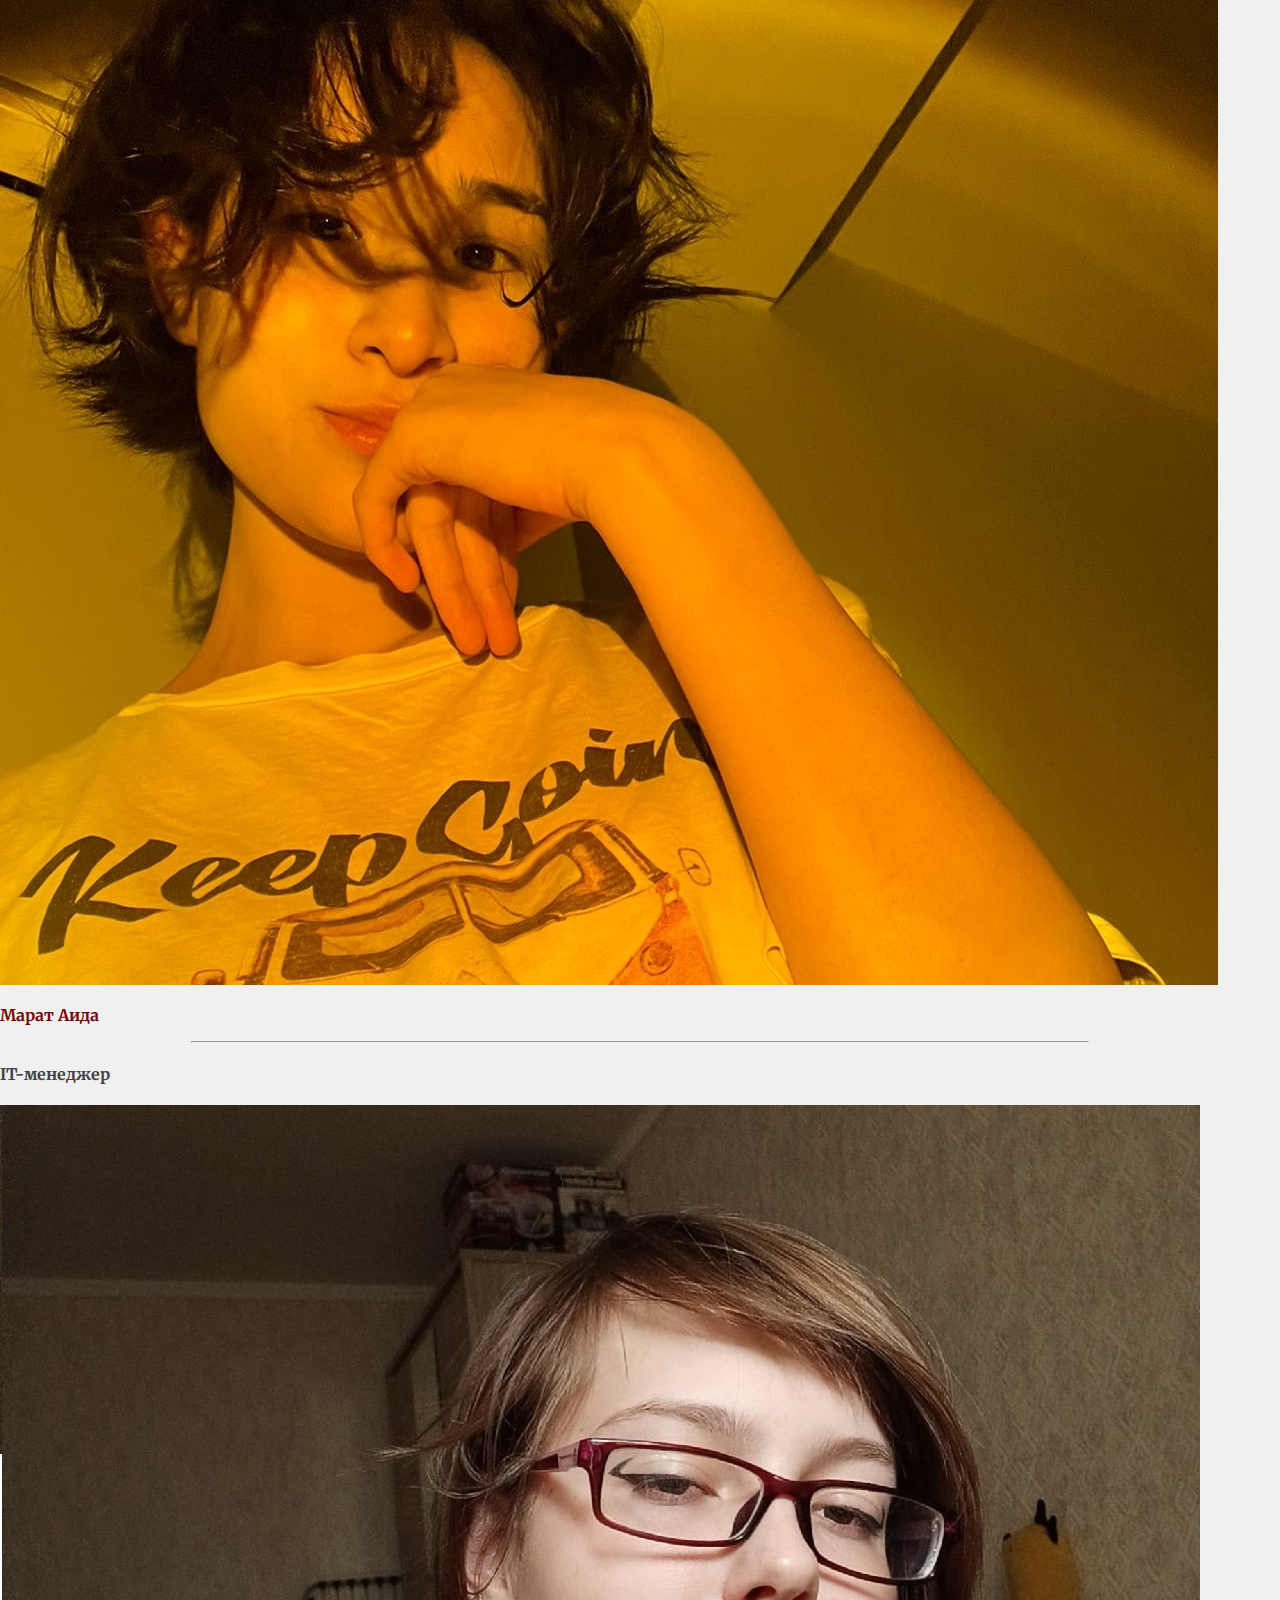
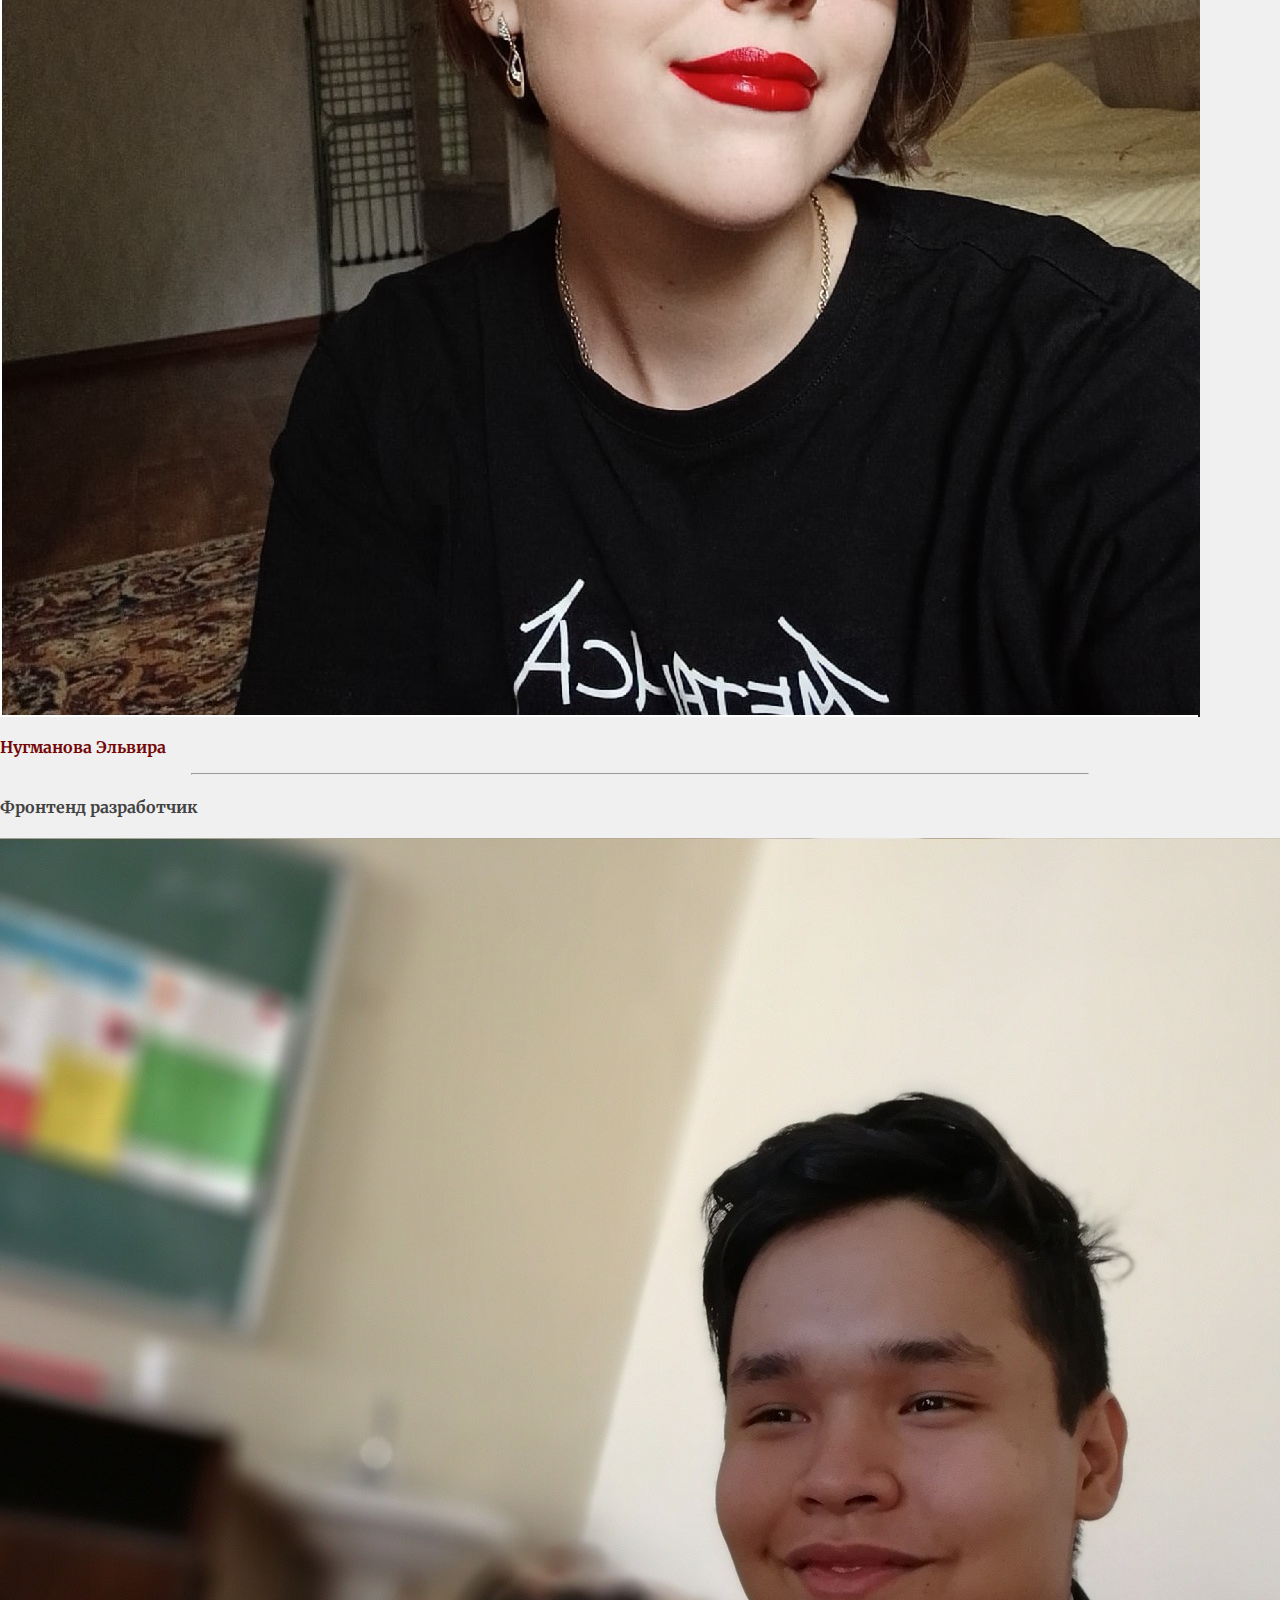
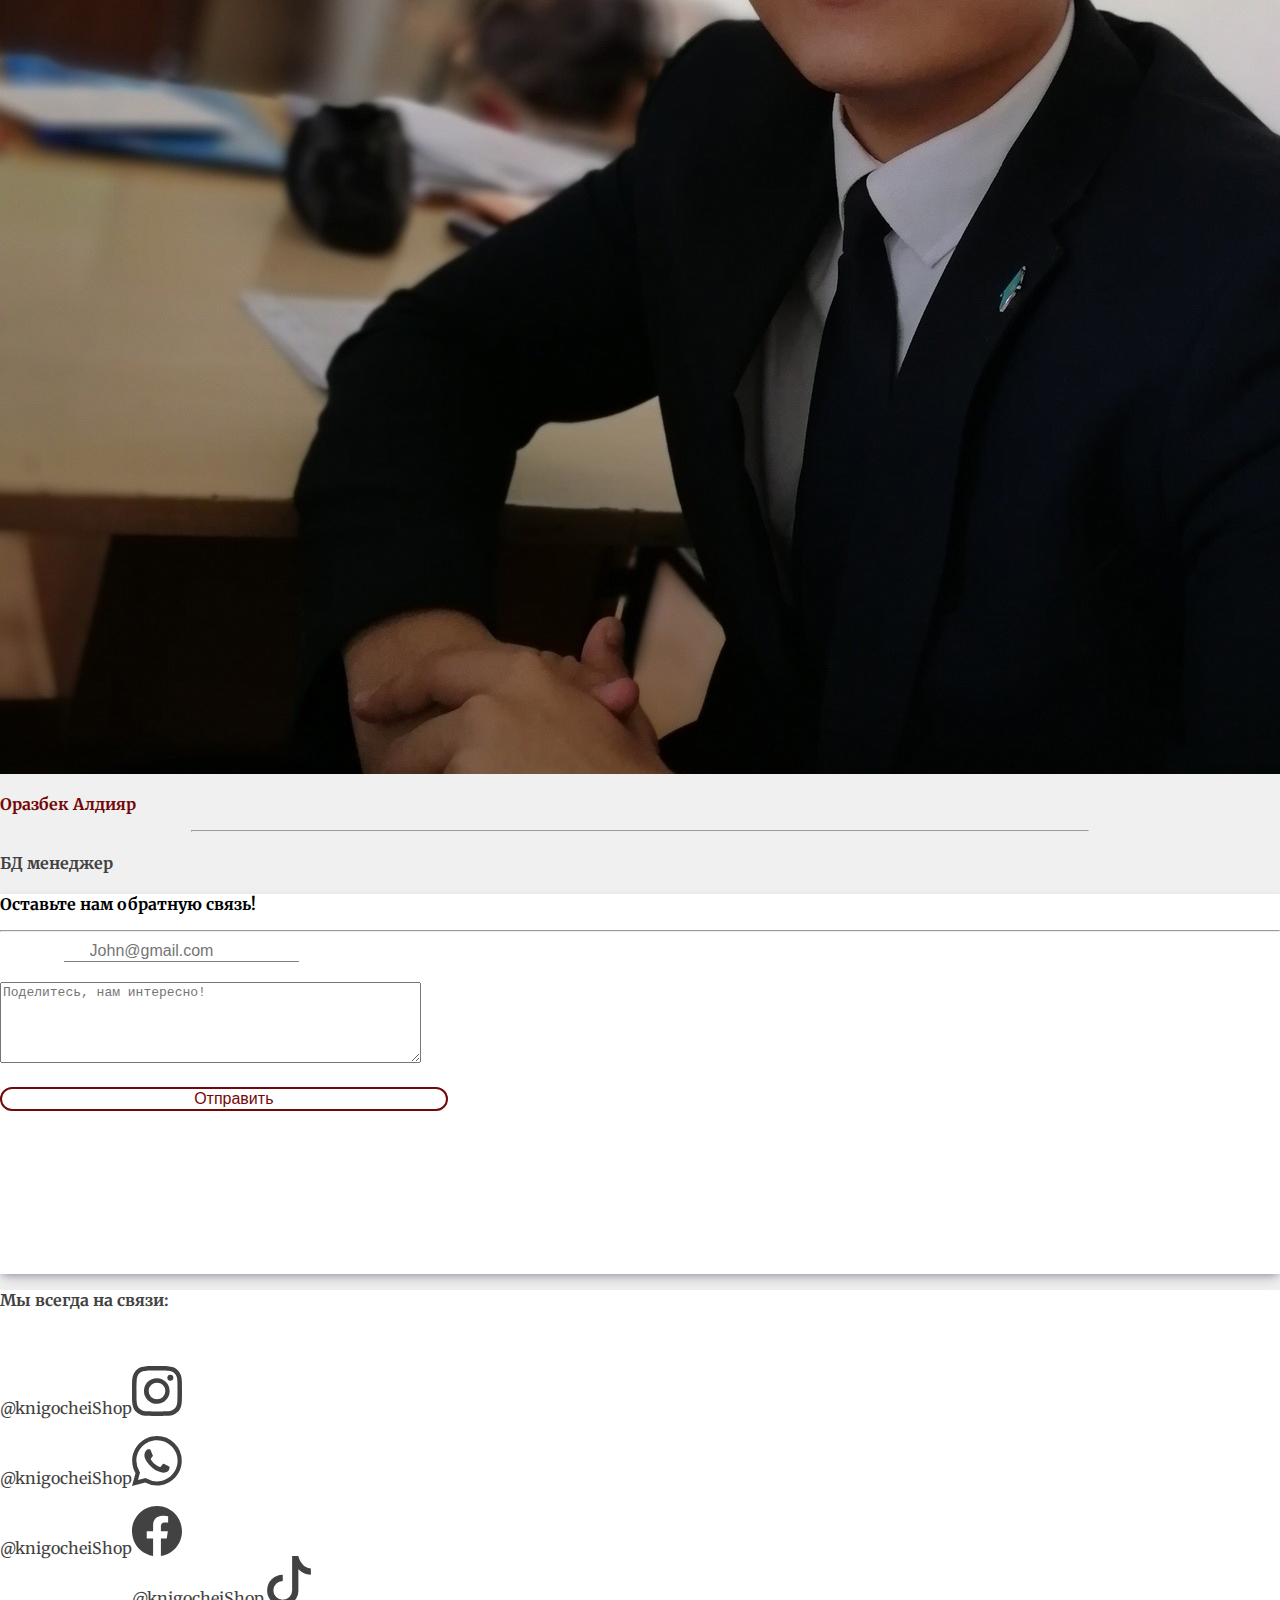
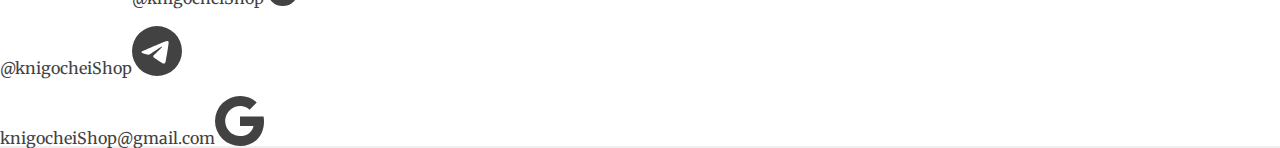
==== commit ba43fc95: "Added Order Page. Added Profile Edit(Need to be Fixed)" ====
--- a/Front/about.html
+++ b/Front/about.html
@@ -47,105 +47,120 @@
 		</nav>
 
 
-		<div class="container-fluid">
+		<div class="container-fluid mt-5">
+			<h2 class="text-center mb-5"> Наша команда </h2>
 			<div class="row">
-				<div class="col-md-3"></div>
-				<div class="col-md-6 p-3 mainAbout"> 
+				<div class="col-md-1"></div>
+				<div class="col-md-5 p-2 ms-3 mainAbout "> 
 					<div class="person row p-3">
 						<img src="res/img/ph1.jpg" class="rounded-circle col-md-3">
-						<div class="col-md-7 pt-4 text-center">
+						<div class="col-md-9 pt-4 text-center">
 							<h3> Борангазиев Ануар</h3>
 							<hr>
 							<h4> Бэкенд разработчик</h4>	
 						</div>
 					</div>
-
-					<hr>
 					<div class="person row p-3">
-						<div class="col-md-7 pt-4 text-center">
+						<img src="res/img/ph2.jpg" class="rounded-circle col-md-3">
+						<div class="col-md-9 pt-4 text-center">
+							<h3> Марат Аида</h3>
+							<hr>
+							<h4> IT-менеджер </h4>	
+						</div>
+					</div>
+				</div>
+				<div class="col-md-5 p-2 mainAbout ">
+					<div class="person row p-3">
+						<img src="res/img/ph4.jpg" class="rounded-circle col-md-3">
+						<div class="col-md-9 pt-4 text-center">
 							<h3> Нугманова Эльвира </h3>
 							<hr>
 							<h4> Фронтенд разработчик</h4>	
 						</div>
-						<img src="res/img/ph1.jpg" class="rounded-circle col-md-3">
+						
 					</div>
-
-					<hr>
 					<div class="person row p-3">
-						<img src="res/img/ph2.jpg" class="rounded-circle col-md-3">
-						<div class="col-md-7 pt-4 text-center">
-							<h3> Марат Аида</h3>
+						<img src="res/img/ph3.jpg" class="rounded-circle col-md-3">
+						<div class="col-md-9 pt-4 text-center">
+							<h3> Оразбек Алдияр</h3>
 							<hr>
-							<h4> Бэкенд разработчик</h4>	
+							<h4> БД менеджер </h4>	
 						</div>
 					</div>
+				</div>
 
-					<hr>
-					<div class="person row p-3">
-						<div class="col-md-7 pt-4 text-center">
-							<h3> Оразбек Алдияр</h3>
-							<hr>
-							<h4> Бэкенд разработчик</h4>	
+			</div>
+			<div class="text-center row mt-5 mb-5 pt-5 pb-5">
+				<div class="col-md-3"></div>
+				<div class="col-md-6 sign">
+					<form class="p-2 pt-4" style="width: 100%;">
+						<h3> Оставьте нам обратную связь!</h3>
+						<hr>
+						<input type="text" id="email" name="email" class="col-md-5" placeholder="John@gmail.com">
+						<br> <br>
+						<textarea id="review" name="review" rows="5" cols="50" placeholder="Поделитесь, нам интересно!"></textarea>
+						<br> <br>
+						<div class="text-center">
+							<input type="submit" value="Отправить" class="ps-2 pe-2 text-center">
 						</div>
-						<img src="res/img/ph3.jpg" class="rounded-circle col-md-3">
-					</div>
-
+					</form>
 				</div>
 			</div>
 		</div>
+	</div>
 
-		<footer class="container-fluid pb-4 pt-2">
-			<h3 class="text-center pt-3"> Мы всегда на связи:</h3> <br> <br>
+	<footer class="container-fluid pb-4 pt-2">
+		<h3 class="text-center pt-3"> Мы всегда на связи:</h3> <br> <br>
 
-			<div class="row">
-				<div class="col-md-2"></div>
+		<div class="row">
+			<div class="col-md-2"></div>
 
-				<div class="col-md-3"> 
+			<div class="col-md-3"> 
+				<div class="row">
+					<svg xmlns="http://www.w3.org/2000/svg" width="50" height="50" fill="currentColor" class="bi bi-instagram col-md-4" viewBox="0 0 16 16">
+						<path d="M8 0C5.829 0 5.556.01 4.703.048 3.85.088 3.269.222 2.76.42a3.917 3.917 0 0 0-1.417.923A3.927 3.927 0 0 0 .42 2.76C.222 3.268.087 3.85.048 4.7.01 5.555 0 5.827 0 8.001c0 2.172.01 2.444.048 3.297.04.852.174 1.433.372 1.942.205.526.478.972.923 1.417.444.445.89.719 1.416.923.51.198 1.09.333 1.942.372C5.555 15.99 5.827 16 8 16s2.444-.01 3.298-.048c.851-.04 1.434-.174 1.943-.372a3.916 3.916 0 0 0 1.416-.923c.445-.445.718-.891.923-1.417.197-.509.332-1.09.372-1.942C15.99 10.445 16 10.173 16 8s-.01-2.445-.048-3.299c-.04-.851-.175-1.433-.372-1.941a3.926 3.926 0 0 0-.923-1.417A3.911 3.911 0 0 0 13.24.42c-.51-.198-1.092-.333-1.943-.372C10.443.01 10.172 0 7.998 0h.003zm-.717 1.442h.718c2.136 0 2.389.007 3.232.046.78.035 1.204.166 1.486.275.373.145.64.319.92.599.28.28.453.546.598.92.11.281.24.705.275 1.485.039.843.047 1.096.047 3.231s-.008 2.389-.047 3.232c-.035.78-.166 1.203-.275 1.485a2.47 2.47 0 0 1-.599.919c-.28.28-.546.453-.92.598-.28.11-.704.24-1.485.276-.843.038-1.096.047-3.232.047s-2.39-.009-3.233-.047c-.78-.036-1.203-.166-1.485-.276a2.478 2.478 0 0 1-.92-.598 2.48 2.48 0 0 1-.6-.92c-.109-.281-.24-.705-.275-1.485-.038-.843-.046-1.096-.046-3.233 0-2.136.008-2.388.046-3.231.036-.78.166-1.204.276-1.486.145-.373.319-.64.599-.92.28-.28.546-.453.92-.598.282-.11.705-.24 1.485-.276.738-.034 1.024-.044 2.515-.045v.002zm4.988 1.328a.96.96 0 1 0 0 1.92.96.96 0 0 0 0-1.92zm-4.27 1.122a4.109 4.109 0 1 0 0 8.217 4.109 4.109 0 0 0 0-8.217zm0 1.441a2.667 2.667 0 1 1 0 5.334 2.667 2.667 0 0 1 0-5.334z"/>
+					</svg> <span class="col-md-8 lbl"> @knigocheiShop </span> </div> <br>
+
 					<div class="row">
-						<svg xmlns="http://www.w3.org/2000/svg" width="50" height="50" fill="currentColor" class="bi bi-instagram col-md-4" viewBox="0 0 16 16">
-							<path d="M8 0C5.829 0 5.556.01 4.703.048 3.85.088 3.269.222 2.76.42a3.917 3.917 0 0 0-1.417.923A3.927 3.927 0 0 0 .42 2.76C.222 3.268.087 3.85.048 4.7.01 5.555 0 5.827 0 8.001c0 2.172.01 2.444.048 3.297.04.852.174 1.433.372 1.942.205.526.478.972.923 1.417.444.445.89.719 1.416.923.51.198 1.09.333 1.942.372C5.555 15.99 5.827 16 8 16s2.444-.01 3.298-.048c.851-.04 1.434-.174 1.943-.372a3.916 3.916 0 0 0 1.416-.923c.445-.445.718-.891.923-1.417.197-.509.332-1.09.372-1.942C15.99 10.445 16 10.173 16 8s-.01-2.445-.048-3.299c-.04-.851-.175-1.433-.372-1.941a3.926 3.926 0 0 0-.923-1.417A3.911 3.911 0 0 0 13.24.42c-.51-.198-1.092-.333-1.943-.372C10.443.01 10.172 0 7.998 0h.003zm-.717 1.442h.718c2.136 0 2.389.007 3.232.046.78.035 1.204.166 1.486.275.373.145.64.319.92.599.28.28.453.546.598.92.11.281.24.705.275 1.485.039.843.047 1.096.047 3.231s-.008 2.389-.047 3.232c-.035.78-.166 1.203-.275 1.485a2.47 2.47 0 0 1-.599.919c-.28.28-.546.453-.92.598-.28.11-.704.24-1.485.276-.843.038-1.096.047-3.232.047s-2.39-.009-3.233-.047c-.78-.036-1.203-.166-1.485-.276a2.478 2.478 0 0 1-.92-.598 2.48 2.48 0 0 1-.6-.92c-.109-.281-.24-.705-.275-1.485-.038-.843-.046-1.096-.046-3.233 0-2.136.008-2.388.046-3.231.036-.78.166-1.204.276-1.486.145-.373.319-.64.599-.92.28-.28.546-.453.92-.598.282-.11.705-.24 1.485-.276.738-.034 1.024-.044 2.515-.045v.002zm4.988 1.328a.96.96 0 1 0 0 1.92.96.96 0 0 0 0-1.92zm-4.27 1.122a4.109 4.109 0 1 0 0 8.217 4.109 4.109 0 0 0 0-8.217zm0 1.441a2.667 2.667 0 1 1 0 5.334 2.667 2.667 0 0 1 0-5.334z"/>
+						<svg xmlns="http://www.w3.org/2000/svg" width="50" height="50" fill="currentColor" class="bi bi-whatsapp col-md-4" viewBox="0 0 16 16">
+							<path d="M13.601 2.326A7.854 7.854 0 0 0 7.994 0C3.627 0 .068 3.558.064 7.926c0 1.399.366 2.76 1.057 3.965L0 16l4.204-1.102a7.933 7.933 0 0 0 3.79.965h.004c4.368 0 7.926-3.558 7.93-7.93A7.898 7.898 0 0 0 13.6 2.326zM7.994 14.521a6.573 6.573 0 0 1-3.356-.92l-.24-.144-2.494.654.666-2.433-.156-.251a6.56 6.56 0 0 1-1.007-3.505c0-3.626 2.957-6.584 6.591-6.584a6.56 6.56 0 0 1 4.66 1.931 6.557 6.557 0 0 1 1.928 4.66c-.004 3.639-2.961 6.592-6.592 6.592zm3.615-4.934c-.197-.099-1.17-.578-1.353-.646-.182-.065-.315-.099-.445.099-.133.197-.513.646-.627.775-.114.133-.232.148-.43.05-.197-.1-.836-.308-1.592-.985-.59-.525-.985-1.175-1.103-1.372-.114-.198-.011-.304.088-.403.087-.088.197-.232.296-.346.1-.114.133-.198.198-.33.065-.134.034-.248-.015-.347-.05-.099-.445-1.076-.612-1.47-.16-.389-.323-.335-.445-.34-.114-.007-.247-.007-.38-.007a.729.729 0 0 0-.529.247c-.182.198-.691.677-.691 1.654 0 .977.71 1.916.81 2.049.098.133 1.394 2.132 3.383 2.992.47.205.84.326 1.129.418.475.152.904.129 1.246.08.38-.058 1.171-.48 1.338-.943.164-.464.164-.86.114-.943-.049-.084-.182-.133-.38-.232z"/>
 						</svg> <span class="col-md-8 lbl"> @knigocheiShop </span> </div> <br>
 
 						<div class="row">
-							<svg xmlns="http://www.w3.org/2000/svg" width="50" height="50" fill="currentColor" class="bi bi-whatsapp col-md-4" viewBox="0 0 16 16">
-								<path d="M13.601 2.326A7.854 7.854 0 0 0 7.994 0C3.627 0 .068 3.558.064 7.926c0 1.399.366 2.76 1.057 3.965L0 16l4.204-1.102a7.933 7.933 0 0 0 3.79.965h.004c4.368 0 7.926-3.558 7.93-7.93A7.898 7.898 0 0 0 13.6 2.326zM7.994 14.521a6.573 6.573 0 0 1-3.356-.92l-.24-.144-2.494.654.666-2.433-.156-.251a6.56 6.56 0 0 1-1.007-3.505c0-3.626 2.957-6.584 6.591-6.584a6.56 6.56 0 0 1 4.66 1.931 6.557 6.557 0 0 1 1.928 4.66c-.004 3.639-2.961 6.592-6.592 6.592zm3.615-4.934c-.197-.099-1.17-.578-1.353-.646-.182-.065-.315-.099-.445.099-.133.197-.513.646-.627.775-.114.133-.232.148-.43.05-.197-.1-.836-.308-1.592-.985-.59-.525-.985-1.175-1.103-1.372-.114-.198-.011-.304.088-.403.087-.088.197-.232.296-.346.1-.114.133-.198.198-.33.065-.134.034-.248-.015-.347-.05-.099-.445-1.076-.612-1.47-.16-.389-.323-.335-.445-.34-.114-.007-.247-.007-.38-.007a.729.729 0 0 0-.529.247c-.182.198-.691.677-.691 1.654 0 .977.71 1.916.81 2.049.098.133 1.394 2.132 3.383 2.992.47.205.84.326 1.129.418.475.152.904.129 1.246.08.38-.058 1.171-.48 1.338-.943.164-.464.164-.86.114-.943-.049-.084-.182-.133-.38-.232z"/>
+							<svg xmlns="http://www.w3.org/2000/svg" width="50" height="50" fill="currentColor" class="bi bi-facebook col-md-4" viewBox="0 0 16 16">
+								<path d="M16 8.049c0-4.446-3.582-8.05-8-8.05C3.58 0-.002 3.603-.002 8.05c0 4.017 2.926 7.347 6.75 7.951v-5.625h-2.03V8.05H6.75V6.275c0-2.017 1.195-3.131 3.022-3.131.876 0 1.791.157 1.791.157v1.98h-1.009c-.993 0-1.303.621-1.303 1.258v1.51h2.218l-.354 2.326H9.25V16c3.824-.604 6.75-3.934 6.75-7.951z"/>
+							</svg> <span class="col-md-8 lbl">  @knigocheiShop </span> </div>
+						</div>
+
+						<div class="col-md-2"></div>
+
+						<div class="col-md-3"> 
+							<div class="row">
+								<svg xmlns="http://www.w3.org/2000/svg" width="50" height="50" fill="currentColor" class="bi bi-tiktok col-md-4" viewBox="0 0 16 16">
+									<path d="M9 0h1.98c.144.715.54 1.617 1.235 2.512C12.895 3.389 13.797 4 15 4v2c-1.753 0-3.07-.814-4-1.829V11a5 5 0 1 1-5-5v2a3 3 0 1 0 3 3V0Z"/>
+								</svg>
 							</svg> <span class="col-md-8 lbl"> @knigocheiShop </span> </div> <br>
 
 							<div class="row">
-								<svg xmlns="http://www.w3.org/2000/svg" width="50" height="50" fill="currentColor" class="bi bi-facebook col-md-4" viewBox="0 0 16 16">
-									<path d="M16 8.049c0-4.446-3.582-8.05-8-8.05C3.58 0-.002 3.603-.002 8.05c0 4.017 2.926 7.347 6.75 7.951v-5.625h-2.03V8.05H6.75V6.275c0-2.017 1.195-3.131 3.022-3.131.876 0 1.791.157 1.791.157v1.98h-1.009c-.993 0-1.303.621-1.303 1.258v1.51h2.218l-.354 2.326H9.25V16c3.824-.604 6.75-3.934 6.75-7.951z"/>
-								</svg> <span class="col-md-8 lbl">  @knigocheiShop </span> </div>
-							</div>
+								<svg xmlns="http://www.w3.org/2000/svg" width="50" height="50" fill="currentColor"   class="bi bi-telegram col-md-4" viewBox="0 0 16 16">
+									<path d="M16 8A8 8 0 1 1 0 8a8 8 0 0 1 16 0zM8.287 5.906c-.778.324-2.334.994-4.666 2.01-.378.15-.577.298-.595.442-.03.243.275.339.69.47l.175.055c.408.133.958.288 1.243.294.26.006.549-.1.868-.32 2.179-1.471 3.304-2.214 3.374-2.23.05-.012.12-.026.166.016.047.041.042.12.037.141-.03.129-1.227 1.241-1.846 1.817-.193.18-.33.307-.358.336a8.154 8.154 0 0 1-.188.186c-.38.366-.664.64.015 1.088.327.216.589.393.85.571.284.194.568.387.936.629.093.06.183.125.27.187.331.236.63.448.997.414.214-.02.435-.22.547-.82.265-1.417.786-4.486.906-5.751a1.426 1.426 0 0 0-.013-.315.337.337 0 0 0-.114-.217.526.526 0 0 0-.31-.093c-.3.005-.763.166-2.984 1.09z"/>
+								</svg>
+							</svg> <span class="col-md-8 lbl"> @knigocheiShop </span> </div> <br>
 
-							<div class="col-md-2"></div>
+							<div class="row">
+								<svg xmlns="http://www.w3.org/2000/svg" width="50" height="50" fill="currentColor" class="bi bi-google col-md-4" viewBox="0 0 16 16">
+									<path d="M15.545 6.558a9.42 9.42 0 0 1 .139 1.626c0 2.434-.87 4.492-2.384 5.885h.002C11.978 15.292 10.158 16 8 16A8 8 0 1 1 8 0a7.689 7.689 0 0 1 5.352 2.082l-2.284 2.284A4.347 4.347 0 0 0 8 3.166c-2.087 0-3.86 1.408-4.492 3.304a4.792 4.792 0 0 0 0 3.063h.003c.635 1.893 2.405 3.301 4.492 3.301 1.078 0 2.004-.276 2.722-.764h-.003a3.702 3.702 0 0 0 1.599-2.431H8v-3.08h7.545z"/>
+								</svg>
+							</svg> <span class="col-md-8 lbl">  knigocheiShop@gmail.com </span> </div>
+						</div>
 
-							<div class="col-md-3"> 
-								<div class="row">
-									<svg xmlns="http://www.w3.org/2000/svg" width="50" height="50" fill="currentColor" class="bi bi-tiktok col-md-4" viewBox="0 0 16 16">
-										<path d="M9 0h1.98c.144.715.54 1.617 1.235 2.512C12.895 3.389 13.797 4 15 4v2c-1.753 0-3.07-.814-4-1.829V11a5 5 0 1 1-5-5v2a3 3 0 1 0 3 3V0Z"/>
-									</svg>
-								</svg> <span class="col-md-8 lbl"> @knigocheiShop </span> </div> <br>
-
-								<div class="row">
-									<svg xmlns="http://www.w3.org/2000/svg" width="50" height="50" fill="currentColor"   class="bi bi-telegram col-md-4" viewBox="0 0 16 16">
-										<path d="M16 8A8 8 0 1 1 0 8a8 8 0 0 1 16 0zM8.287 5.906c-.778.324-2.334.994-4.666 2.01-.378.15-.577.298-.595.442-.03.243.275.339.69.47l.175.055c.408.133.958.288 1.243.294.26.006.549-.1.868-.32 2.179-1.471 3.304-2.214 3.374-2.23.05-.012.12-.026.166.016.047.041.042.12.037.141-.03.129-1.227 1.241-1.846 1.817-.193.18-.33.307-.358.336a8.154 8.154 0 0 1-.188.186c-.38.366-.664.64.015 1.088.327.216.589.393.85.571.284.194.568.387.936.629.093.06.183.125.27.187.331.236.63.448.997.414.214-.02.435-.22.547-.82.265-1.417.786-4.486.906-5.751a1.426 1.426 0 0 0-.013-.315.337.337 0 0 0-.114-.217.526.526 0 0 0-.31-.093c-.3.005-.763.166-2.984 1.09z"/>
-									</svg>
-								</svg> <span class="col-md-8 lbl"> @knigocheiShop </span> </div> <br>
-
-								<div class="row">
-									<svg xmlns="http://www.w3.org/2000/svg" width="50" height="50" fill="currentColor" class="bi bi-google col-md-4" viewBox="0 0 16 16">
-										<path d="M15.545 6.558a9.42 9.42 0 0 1 .139 1.626c0 2.434-.87 4.492-2.384 5.885h.002C11.978 15.292 10.158 16 8 16A8 8 0 1 1 8 0a7.689 7.689 0 0 1 5.352 2.082l-2.284 2.284A4.347 4.347 0 0 0 8 3.166c-2.087 0-3.86 1.408-4.492 3.304a4.792 4.792 0 0 0 0 3.063h.003c.635 1.893 2.405 3.301 4.492 3.301 1.078 0 2.004-.276 2.722-.764h-.003a3.702 3.702 0 0 0 1.599-2.431H8v-3.08h7.545z"/>
-									</svg>
-								</svg> <span class="col-md-8 lbl">  knigocheiShop@gmail.com </span> </div>
-							</div>
-
-						</div>
 					</div>
-
 				</div>
 
-			</footer>
-		</body>
-		</html>
+			</div>
 
-		<script src="https://cdn.jsdelivr.net/npm/bootstrap@5.1.3/dist/js/bootstrap.bundle.min.js" integrity="sha384-ka7Sk0Gln4gmtz2MlQnikT1wXgYsOg+OMhuP+IlRH9sENBO0LRn5q+8nbTov4+1p" crossorigin="anonymous"></script>+		</footer>
+	</body>
+	</html>
+
+	<script src="https://cdn.jsdelivr.net/npm/bootstrap@5.1.3/dist/js/bootstrap.bundle.min.js" integrity="sha384-ka7Sk0Gln4gmtz2MlQnikT1wXgYsOg+OMhuP+IlRH9sENBO0LRn5q+8nbTov4+1p" crossorigin="anonymous"></script>--- a/Front/res/styles/style.css
+++ b/Front/res/styles/style.css
@@ -163,7 +163,7 @@
 	background-color: transparent;
 	transition: 200ms all ease-in;
 }
-.sign input[type="submit"] {
+.sign input[type="submit"], .order {
 	background-color: transparent;
 	color: #740808;
 	width: 35%;
@@ -171,7 +171,7 @@
 	border: 2px solid #740808;
 	transition: 200ms all ease-in;
 }
-.tablinks:hover, .sign input[type="submit"]:hover {
+.tablinks:hover, .sign input[type="submit"]:hover, .order:hover {
 	background-color: #740808;
 	color: white;
 	border: 2px solid #740808;
@@ -187,7 +187,7 @@
 .sign {
 	background-color: white;
 	display: block;
-	height: 350px;
+	height: 380px;
 	box-shadow: rgba(50, 50, 93, 0.25) 0px 6px 12px -2px, rgba(0, 0, 0, 0.3) 0px 3px 7px -3px;
 }
 .sign label {
@@ -227,18 +227,15 @@
 	background-color: white;
 	box-shadow: rgba(0, 0, 0, 0.24) 0px 3px 8px;
 }
-#item-body * {
-	/*border: 2px solid black;*/
-}
 #description button i {
 	color: #740808;
 }
-#description button, .cartItem button {
+#description button {
 	border: none;
 	background-color: white;
 	transition: all 250ms ease-in;
 }
-#description button:hover, .cartItem button:hover {
+#description button:hover {
 	color: #740808;
 	box-shadow: rgba(0, 0, 0, 0.1) 0px 4px 12px;
 }
@@ -257,9 +254,6 @@
 	background-color: white;
 	box-shadow: rgba(50, 50, 93, 0.25) 0px 6px 12px -2px, rgba(0, 0, 0, 0.3) 0px 3px 7px -3px;
 }
-.cartItem button {
-	border: 2px solid #740808;
-}
 .cartItem i {
 	color: #740808;
 }
@@ -271,9 +265,16 @@
 	width: 50%;
 	background-color: white;
 }
-select-selected {
-	background-color: #740808;
-}
+#items input[type="text"] {
+	border-radius: 0px;
+	border-bottom: 1px solid grey;
+	width: 70%;
+	padding-left: 5%;
+}
+#items input[type="text"]:focus {
+	outline: 1px solid grey;
+}
+
 .del {
 	color: #740808;
 	background-color: white;
@@ -311,4 +312,76 @@
 }
 .mainAbout hr {
 box-shadow: rgba(50, 50, 93, 0.25) 0px 6px 12px -2px, rgba(0, 0, 0, 0.3) 0px 3px 7px -3px;
+}
+
+/* ORDER PAGE */
+#orderTable tr{
+	border-bottom: 1px solid grey;
+}
+#info {
+	margin-left: auto;
+	margin-right: auto;
+	width: 50%;
+	border: 2px solid #740808;
+}
+#info select {
+	border: none;
+	width: 40%;
+	margin-left: auto;
+	margin-right: auto;
+	background-color: transparent;
+	border-top:  1px solid grey;
+}
+
+/* ADMIN */
+
+.list {
+	width: 100%;
+	background-color: white;
+}
+.list tr {
+	border-bottom: 1px solid #740808;
+}
+.list td{
+	padding: 1%;
+}
+.sign select {
+	float: none;
+	margin-left: 10%;
+	background-color: transparent;
+	border: none;
+	border-bottom: 1px solid grey;
+	width: 50%;
+}
+.sign select:focus {
+	outline: 1px solid grey;
+}
+#addBook label, #addAuthor label {
+	float: left;
+	margin-top: 1%;
+	width: 25%;
+}
+#addBook input[type="text"], #addAuthor input[type="text"] {
+	width: 50%;
+	float: right;
+	margin-left: 10%;
+}
+#addBook input[type="text"]:focus, #addAuthor input[type="text"]:focus {
+	outline: 0;
+}
+
+/* ORDER HISTORY: */
+#firstTr {
+	border-bottom: 2px solid grey;
+	
+}
+.order_history {
+	width: 100%;
+	margin-bottom: 10%;
+	background: rgb(255,255,255);
+	background: linear-gradient(90deg, rgba(255,255,255,0.85) 0%, rgba(255,255,255,0.85) 100%);
+}
+.order_history tr {
+	height:50px !important;
+	border-bottom: 1px solid grey;
 }